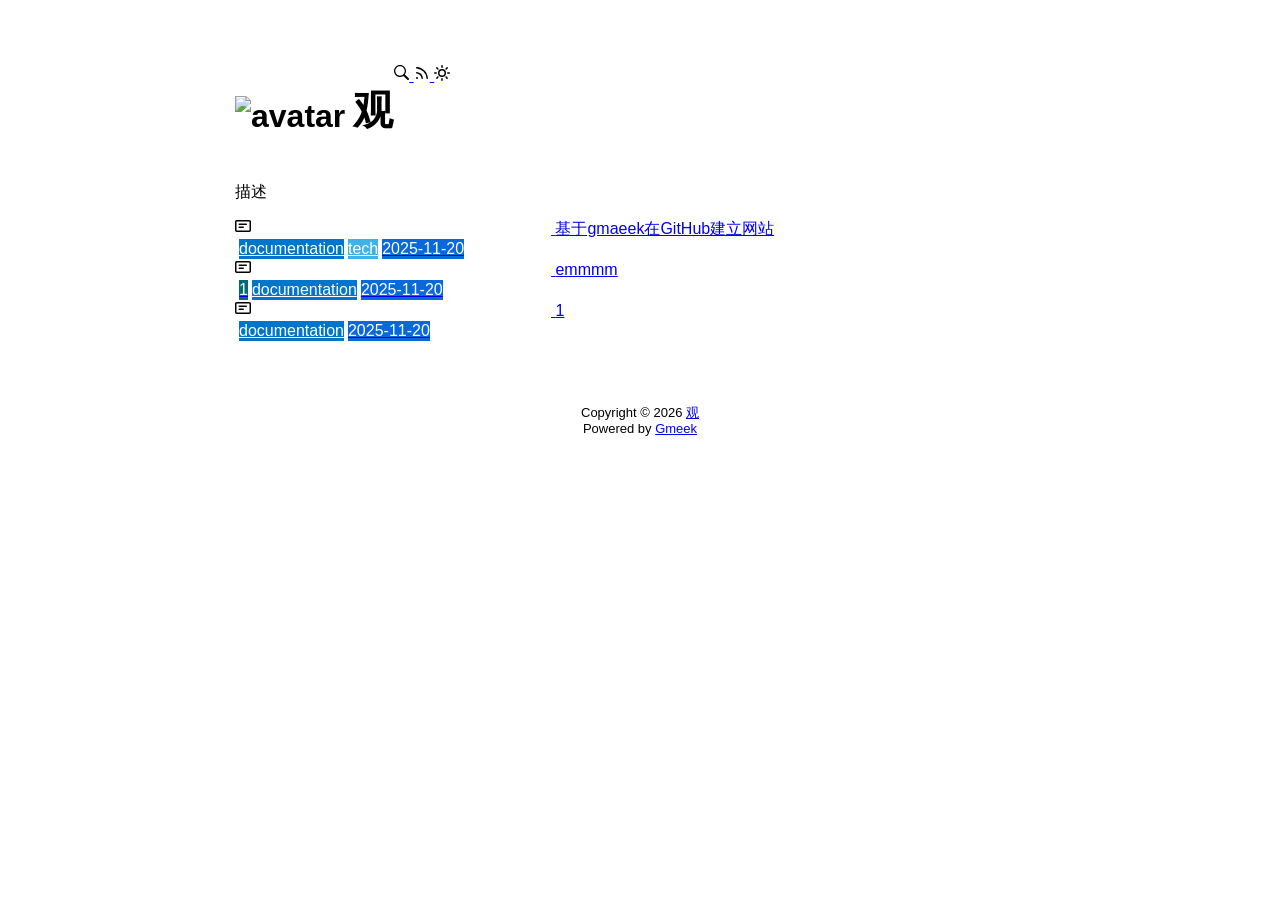
==== docs/index.html @ d3e8a4a8 "Update title tag and CSS class names in index.html" ====
<!DOCTYPE html>
<html data-color-mode="light" data-dark-theme="dark" data-light-theme="light" lang="zh-CN">
<head>
    <meta content="text/html; charset=utf-8" http-equiv="content-type" />
    <meta name="viewport" content="width=device-width,initial-scale=1.0">
    <meta http-equiv="X-UA-Compatible" content="IE=edge">
    <link href='https://mirrors.sustech.edu.cn/cdnjs/ajax/libs/Primer/21.0.7/primer.css' rel='stylesheet' />
    
    <link rel="icon" href="https://github.githubassets.com/favicons/favicon.svg"><script>
        let theme = localStorage.getItem("meek_theme") || "light";
        document.documentElement.setAttribute("data-color-mode", theme);
    </script>
<meta name="description" content="描述">
<meta property="og:title" content="观">
<meta property="og:description" content="描述">
<meta property="og:type" content="blog">
<meta property="og:url" content="https://mouugw.github.io">
<meta property="og:image" content="https://github.githubassets.com/favicons/favicon.svg">
<title>观:</title>

</head>
<style>
body{box-sizing: border-box;min-width: 200px;max-width: 900px;margin: 20px auto;padding: 45px;font-size: 16px;font-family: sans-serif;line-height: 1.25;}
#header{display:flex;padding-bottom:8px;border-bottom: 1px solid var(--borderColor-muted, var(--color-border-muted));margin-bottom: 16px;}
#footer {margin-top:64px; text-align: center;font-size: small;}

</style>

<style>
。avatar {transition: 0.8s;width:64px;height:64px;object-fit: cover;}
。avatar:hover{transform: scale(1.15) rotate(360deg);}
#header h1 a{color:inherit;text-decoration:none;vertical-align: bottom;font-size:40px;font-family:Monaco;margin-left:8px;}
。title-right{display:flex;margin:auto 0 0 auto;}
。title-right button{margin-right:8px;padding:16px;}
。title-right .circle{padding: 14px 16px;}

.SideNav{min-width: 360px;}
.SideNav-icon{margin-right: 16px}
.SideNav-item .Label{color: #fff;margin-left:4px;}
.d-flex{min-width:0;}
.listTitle{overflow:hidden;white-space:nowrap;text-overflow: ellipsis;max-width: 100%;}
.listLabels{white-space:nowrap;display:flex;}
.listLabels object{max-height:16px;max-width:24px;}

@media (max-width: 600px) {
    body {padding: 8px;}
    .avatar {width:40px;height:40px;}
    .blogTitle{display:none;}
    #buttonRSS{display:none;}
    .LabelTime{display:none;}
}
</style>



<body>
    <div id="header">
<h1>
    <img src="https://github.githubassets.com/favicons/favicon.svg" class="avatar circle" id="avatarImg" alt="avatar"><a class="blogTitle">观</a></h1>
<div class="title-right">
    <a href="https://mouugw.github.io/tag.html" id="buttonSearch" class="btn btn-invisible circle" title="搜索">
        <svg class="octicon" width="16" height="16" >
            <path id="pathSearch" fill-rule="evenodd"></path>
        </svg>
    </a>
    
    
    <a href="https://mouugw.github.io/rss.xml" target="_blank" id="buttonRSS" class="btn btn-invisible circle" title="RSS">
        <svg class="octicon" width="16" height="16" >
            <path id="pathRSS" fill-rule="evenodd"></path>
        </svg>
    </a>
    <a class="btn btn-invisible circle" onclick="modeSwitch()" title="切换主题">
        <svg class="octicon" width="16" height="16" >
            <path id="themeSwitch" fill-rule="evenodd"></path>
        </svg>
    </a>
</div>
</div>
    <div id="content">
<div style="margin-bottom: 16px;">描述</div>
<nav class="SideNav border">
<a class="SideNav-item d-flex flex-items-center flex-justify-between" href="post/ji-yu-gmaeek-zai-GitHub-jian-li-wang-zhan.html">
    <div class="d-flex flex-items-center">
        <svg class="SideNav-icon octicon" style="witdh:16px;height:16px"><path class="svgTop0" d=""></path>
        </svg>
        <span class="listTitle">基于gmaeek在GitHub建立网站</span>
    </div>
    <div class="listLabels">
        
        <span class="Label LabelName" style="background-color:#0075ca"><object><a style="color:#fff" href="tag.html#documentation">documentation</a></object></span><span class="Label LabelName" style="background-color:#3fb3e5"><object><a style="color:#fff" href="tag.html#tech">tech</a></object></span>
        <span class="Label LabelTime" style="background-color:#0969da">2025-11-20</span>
    </div>
</a><a class="SideNav-item d-flex flex-items-center flex-justify-between" href="post/emmmm.html">
    <div class="d-flex flex-items-center">
        <svg class="SideNav-icon octicon" style="witdh:16px;height:16px"><path class="svgTop0" d=""></path>
        </svg>
        <span class="listTitle">emmmm</span>
    </div>
    <div class="listLabels">
        <span class="Label" style="background-color:#006b75">1</span>
        <span class="Label LabelName" style="background-color:#0075ca"><object><a style="color:#fff" href="tag.html#documentation">documentation</a></object></span>
        <span class="Label LabelTime" style="background-color:#0969da">2025-11-20</span>
    </div>
</a><a class="SideNav-item d-flex flex-items-center flex-justify-between" href="post/1.html">
    <div class="d-flex flex-items-center">
        <svg class="SideNav-icon octicon" style="witdh:16px;height:16px"><path class="svgTop0" d=""></path>
        </svg>
        <span class="listTitle">1</span>
    </div>
    <div class="listLabels">
        
        <span class="Label LabelName" style="background-color:#0075ca"><object><a style="color:#fff" href="tag.html#documentation">documentation</a></object></span>
        <span class="Label LabelTime" style="background-color:#0969da">2025-11-20</span>
    </div>
</a>
</nav>
</div>
    <div id="footer"><div id="footer1">Copyright © <span id="copyrightYear"></span> <a href="https://mouugw.github.io">观</a></div>
<div id="footer2">
    <span id="runday"></span><span>Powered by <a href="https://meekdai.com/Gmeek.html" target="_blank">Gmeek</a></span>
</div>

<script>
var now=new Date();
document.getElementById("copyrightYear").innerHTML=now.getFullYear();

if(""!=""){
    var startSite=new Date("");
    var diff=now.getTime()-startSite.getTime();
    var diffDay=Math.floor(diff/(1000*60*60*24));
    document.getElementById("runday").innerHTML="网站运行"+diffDay+"天"+" • ";
}
</script></div>
</body>
<script>
var IconList={'sun': 'M8 10.5a2.5 2.5 0 100-5 2.5 2.5 0 000 5zM8 12a4 4 0 100-8 4 4 0 000 8zM8 0a.75.75 0 01.75.75v1.5a.75.75 0 01-1.5 0V.75A.75.75 0 018 0zm0 13a.75.75 0 01.75.75v1.5a.75.75 0 01-1.5 0v-1.5A.75.75 0 018 13zM2.343 2.343a.75.75 0 011.061 0l1.06 1.061a.75.75 0 01-1.06 1.06l-1.06-1.06a.75.75 0 010-1.06zm9.193 9.193a.75.75 0 011.06 0l1.061 1.06a.75.75 0 01-1.06 1.061l-1.061-1.06a.75.75 0 010-1.061zM16 8a.75.75 0 01-.75.75h-1.5a.75.75 0 010-1.5h1.5A.75.75 0 0116 8zM3 8a.75.75 0 01-.75.75H.75a.75.75 0 010-1.5h1.5A.75.75 0 013 8zm10.657-5.657a.75.75 0 010 1.061l-1.061 1.06a.75.75 0 11-1.06-1.06l1.06-1.06a.75.75 0 011.06 0zm-9.193 9.193a.75.75 0 010 1.06l-1.06 1.061a.75.75 0 11-1.061-1.06l1.06-1.061a.75.75 0 011.061 0z', 'moon': 'M9.598 1.591a.75.75 0 01.785-.175 7 7 0 11-8.967 8.967.75.75 0 01.961-.96 5.5 5.5 0 007.046-7.046.75.75 0 01.175-.786zm1.616 1.945a7 7 0 01-7.678 7.678 5.5 5.5 0 107.678-7.678z', 'sync': 'M1.705 8.005a.75.75 0 0 1 .834.656 5.5 5.5 0 0 0 9.592 2.97l-1.204-1.204a.25.25 0 0 1 .177-.427h3.646a.25.25 0 0 1 .25.25v3.646a.25.25 0 0 1-.427.177l-1.38-1.38A7.002 7.002 0 0 1 1.05 8.84a.75.75 0 0 1 .656-.834ZM8 2.5a5.487 5.487 0 0 0-4.131 1.869l1.204 1.204A.25.25 0 0 1 4.896 6H1.25A.25.25 0 0 1 1 5.75V2.104a.25.25 0 0 1 .427-.177l1.38 1.38A7.002 7.002 0 0 1 14.95 7.16a.75.75 0 0 1-1.49.178A5.5 5.5 0 0 0 8 2.5Z', 'search': 'M15.7 13.3l-3.81-3.83A5.93 5.93 0 0 0 13 6c0-3.31-2.69-6-6-6S1 2.69 1 6s2.69 6 6 6c1.3 0 2.48-.41 3.47-1.11l3.83 3.81c.19.2.45.3.7.3.25 0 .52-.09.7-.3a.996.996 0 0 0 0-1.41v.01zM7 10.7c-2.59 0-4.7-2.11-4.7-4.7 0-2.59 2.11-4.7 4.7-4.7 2.59 0 4.7 2.11 4.7 4.7 0 2.59-2.11 4.7-4.7 4.7z', 'rss': 'M2.002 2.725a.75.75 0 0 1 .797-.699C8.79 2.42 13.58 7.21 13.974 13.201a.75.75 0 0 1-1.497.098 10.502 10.502 0 0 0-9.776-9.776.747.747 0 0 1-.7-.798ZM2.84 7.05h-.002a7.002 7.002 0 0 1 6.113 6.111.75.75 0 0 1-1.49.178 5.503 5.503 0 0 0-4.8-4.8.75.75 0 0 1 .179-1.489ZM2 13a1 1 0 1 1 2 0 1 1 0 0 1-2 0Z', 'upload': 'M2.75 14A1.75 1.75 0 0 1 1 12.25v-2.5a.75.75 0 0 1 1.5 0v2.5c0 .138.112.25.25.25h10.5a.25.25 0 0 0 .25-.25v-2.5a.75.75 0 0 1 1.5 0v2.5A1.75 1.75 0 0 1 13.25 14Z M11.78 4.72a.749.749 0 1 1-1.06 1.06L8.75 3.811V9.5a.75.75 0 0 1-1.5 0V3.811L5.28 5.78a.749.749 0 1 1-1.06-1.06l3.25-3.25a.749.749 0 0 1 1.06 0l3.25 3.25Z', 'post': 'M0 3.75C0 2.784.784 2 1.75 2h12.5c.966 0 1.75.784 1.75 1.75v8.5A1.75 1.75 0 0 1 14.25 14H1.75A1.75 1.75 0 0 1 0 12.25Zm1.75-.25a.25.25 0 0 0-.25.25v8.5c0 .138.112.25.25.25h12.5a.25.25 0 0 0 .25-.25v-8.5a.25.25 0 0 0-.25-.25ZM3.5 6.25a.75.75 0 0 1 .75-.75h7a.75.75 0 0 1 0 1.5h-7a.75.75 0 0 1-.75-.75Zm.75 2.25h4a.75.75 0 0 1 0 1.5h-4a.75.75 0 0 1 0-1.5Z'};
var utterancesLoad=0;

let themeSettings={
    "dark": ["dark","moon","#00f0ff","dark-blue"],
    "light": ["light","sun","#ff5000","github-light"],
    "auto": ["auto","sync","","preferred-color-scheme"]
};
function changeTheme(mode, icon, color, utheme){
    document.documentElement.setAttribute("data-color-mode",mode);
    document.getElementById("themeSwitch").setAttribute("d",value=IconList[icon]);
    document.getElementById("themeSwitch").parentNode.style.color=color;
    if(utterancesLoad==1){utterancesTheme(utheme);}
}
function modeSwitch(){
    let currentMode=document.documentElement.getAttribute('data-color-mode');
    let newMode = currentMode === "light" ? "dark" : currentMode === "dark" ? "auto" : "light";
    localStorage.setItem("meek_theme", newMode);
    if(themeSettings[newMode]){
        changeTheme(...themeSettings[newMode]);
    }
}
function utterancesTheme(theme){
    const message={type:'set-theme',theme: theme};
    const iframe=document.getElementsByClassName('utterances-frame')[0];
    iframe.contentWindow.postMessage(message,'https://utteranc.es');
}
if(themeSettings[theme]){changeTheme(...themeSettings[theme]);}
console.log("\n %c Gmeek last https://github.com/Meekdai/Gmeek \n","padding:5px 0;background:#02d81d;color:#fff");
</script>

<script>
document.getElementById("pathSearch").setAttribute("d",IconList["search"]);
document.getElementById("pathRSS").setAttribute("d",IconList["rss"]);
iconTOP=document.getElementsByClassName("svgTop1");
iconPost=document.getElementsByClassName("svgTop0");
for(var i=0;i<iconTOP.length;i++){
    iconTOP[i].setAttribute("d",IconList["upload"]);
    iconTOP[i].parentNode.style.color="red";
}
for(var i=0;i<iconPost.length;i++){
    iconPost[i].setAttribute("d",IconList["post"]);
}




</script>


</html>
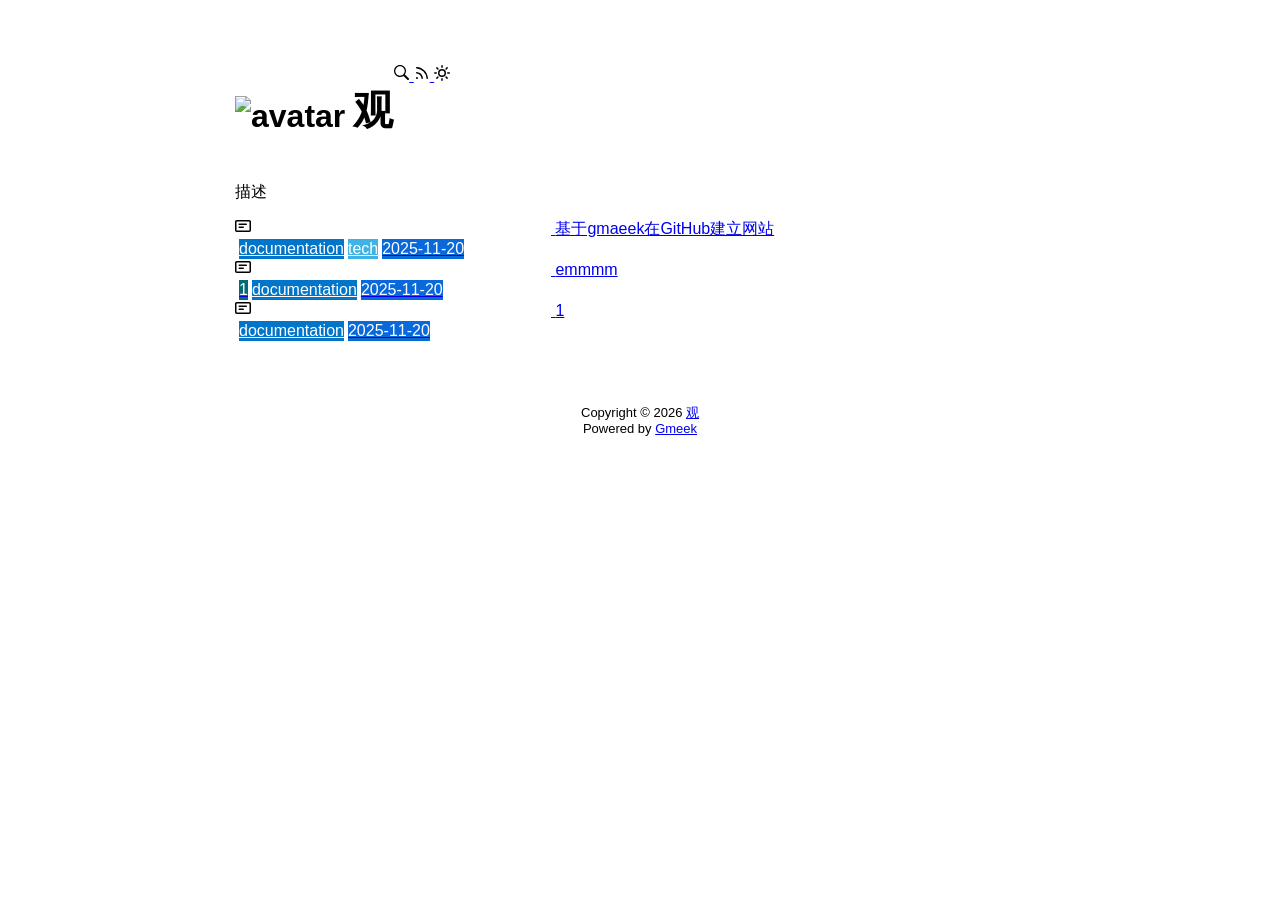
==== commit 44e63b66: "Fix CSS selector for title-right circle class" ====
--- a/docs/index.html
+++ b/docs/index.html
@@ -32,7 +32,7 @@
 #header h1 a{color:inherit;text-decoration:none;vertical-align: bottom;font-size:40px;font-family:Monaco;margin-left:8px;}
 。title-right{display:flex;margin:auto 0 0 auto;}
 。title-right button{margin-right:8px;padding:16px;}
-。title-right .circle{padding: 14px 16px;}
+。title-right 。circle{padding: 14px 16px;}
 
 .SideNav{min-width: 360px;}
 .SideNav-icon{margin-right: 16px}
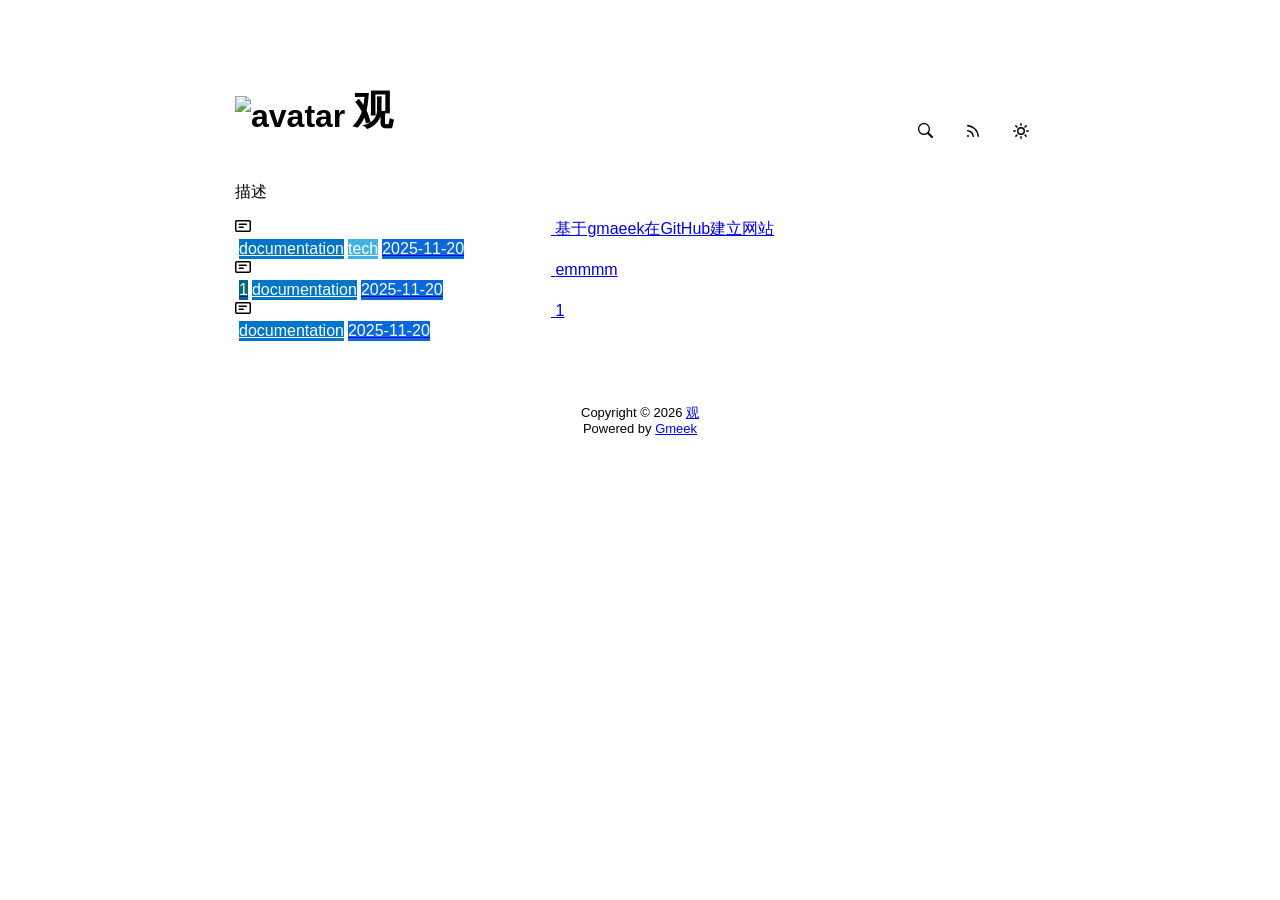
==== commit d4ba783c: "🎉auto update by Gmeek action" ====
--- a/docs/index.html
+++ b/docs/index.html
@@ -16,7 +16,7 @@
 <meta property="og:type" content="blog">
 <meta property="og:url" content="https://mouugw.github.io">
 <meta property="og:image" content="https://github.githubassets.com/favicons/favicon.svg">
-<title>观:</title>
+<title>观</title>
 
 </head>
 <style>
@@ -27,12 +27,12 @@
 </style>
 
 <style>
-。avatar {transition: 0.8s;width:64px;height:64px;object-fit: cover;}
-。avatar:hover{transform: scale(1.15) rotate(360deg);}
+.avatar {transition: 0.8s;width:64px;height:64px;object-fit: cover;}
+.avatar:hover{transform: scale(1.15) rotate(360deg);}
 #header h1 a{color:inherit;text-decoration:none;vertical-align: bottom;font-size:40px;font-family:Monaco;margin-left:8px;}
-。title-right{display:flex;margin:auto 0 0 auto;}
-。title-right button{margin-right:8px;padding:16px;}
-。title-right 。circle{padding: 14px 16px;}
+.title-right{display:flex;margin:auto 0 0 auto;}
+.title-right button{margin-right:8px;padding:16px;}
+.title-right .circle{padding: 14px 16px;}
 
 .SideNav{min-width: 360px;}
 .SideNav-icon{margin-right: 16px}
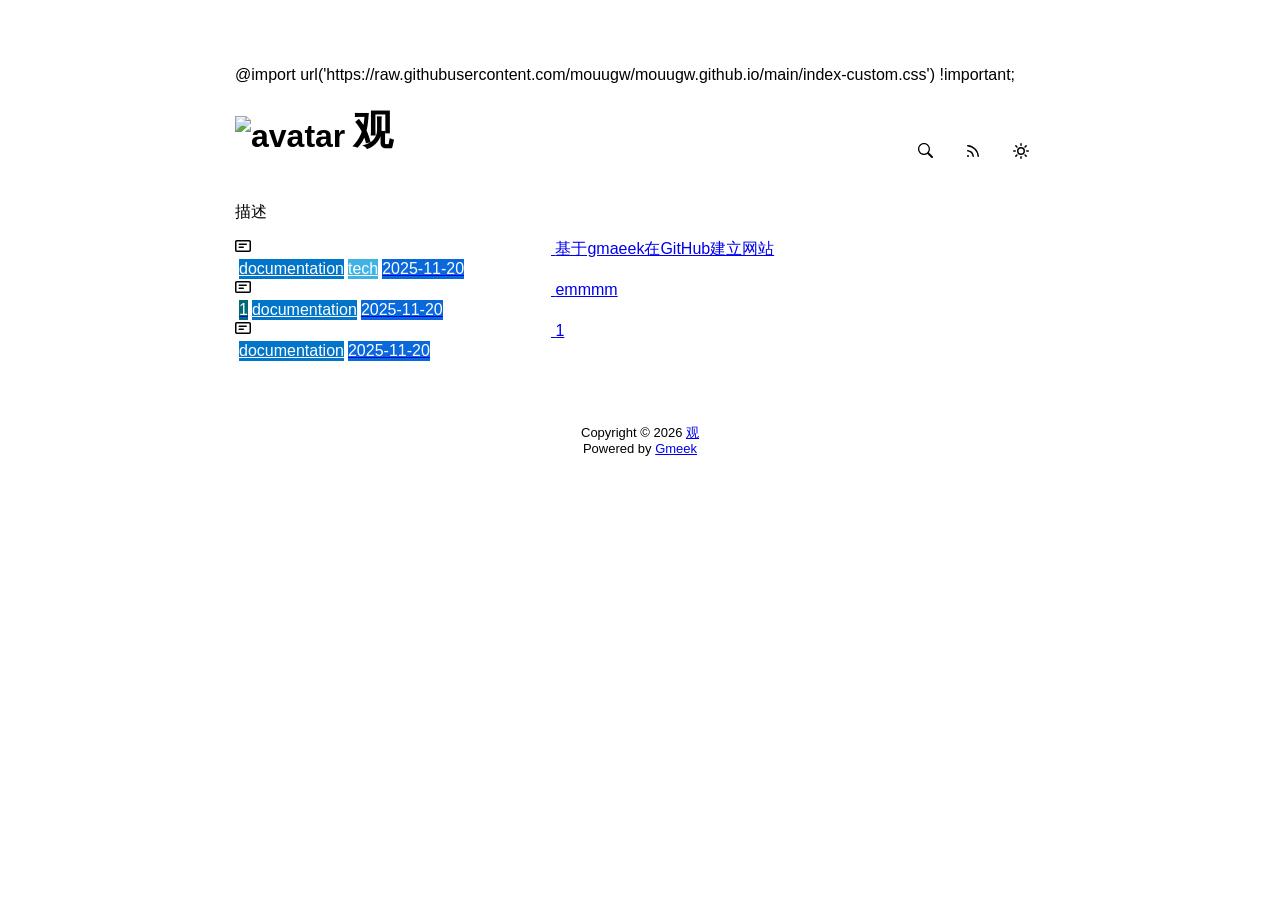
==== commit 4f6c3d87: "🎉auto update by Gmeek action" ====
--- a/docs/index.html
+++ b/docs/index.html
@@ -50,7 +50,7 @@
     .LabelTime{display:none;}
 }
 </style>
-
+@import url('https://raw.githubusercontent.com/mouugw/mouugw.github.io/main/index-custom.css') !important;
 
 
 <body>
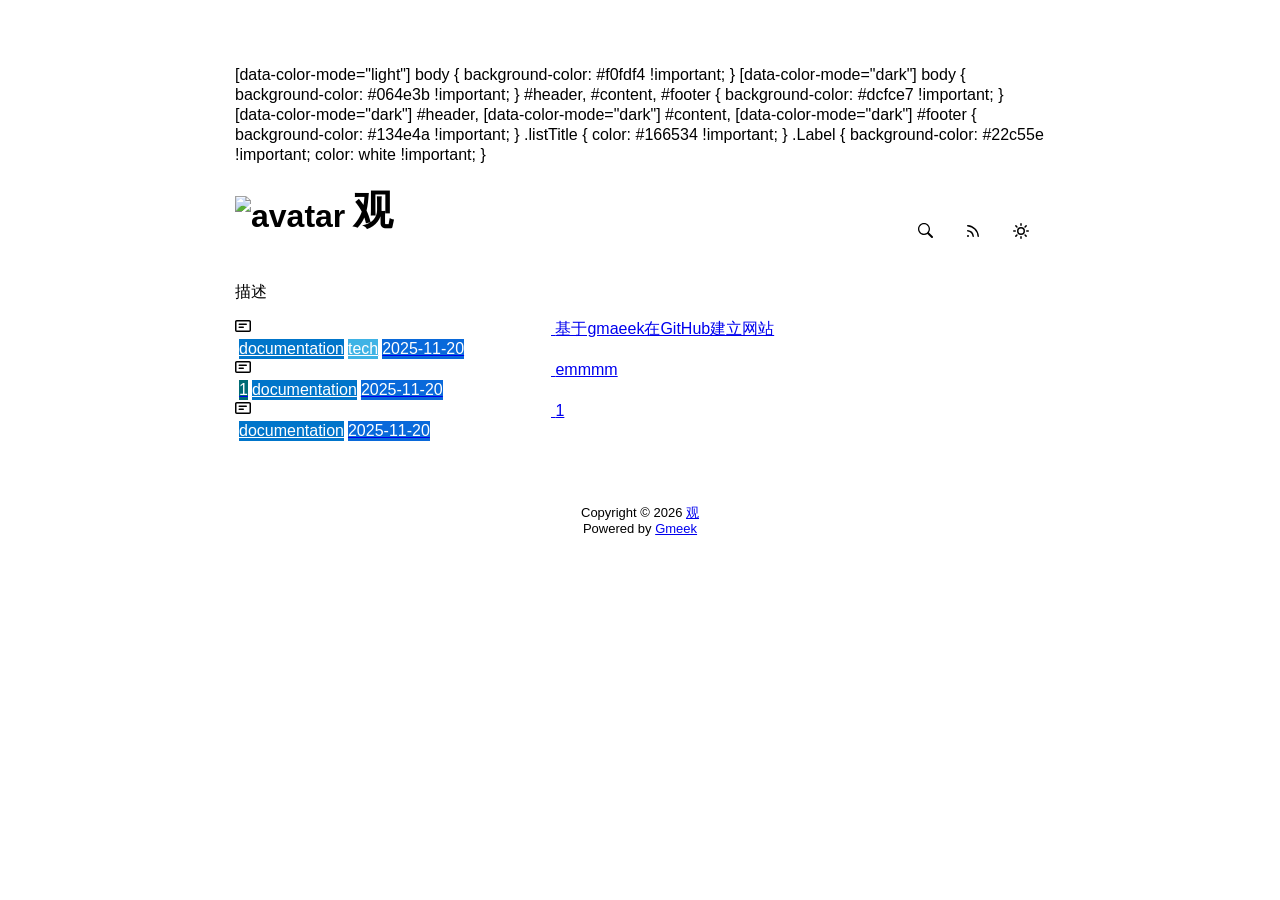
==== commit c3531ac3: "🎉auto update by Gmeek action" ====
--- a/docs/index.html
+++ b/docs/index.html
@@ -50,7 +50,7 @@
     .LabelTime{display:none;}
 }
 </style>
-@import url('https://raw.githubusercontent.com/mouugw/mouugw.github.io/main/index-custom.css') !important;
+[data-color-mode="light"] body { background-color: #f0fdf4 !important; } [data-color-mode="dark"] body { background-color: #064e3b !important; } #header, #content, #footer { background-color: #dcfce7 !important; } [data-color-mode="dark"] #header, [data-color-mode="dark"] #content, [data-color-mode="dark"] #footer { background-color: #134e4a !important; } .listTitle { color: #166534 !important; } .Label { background-color: #22c55e !important; color: white !important; }
 
 
 <body>
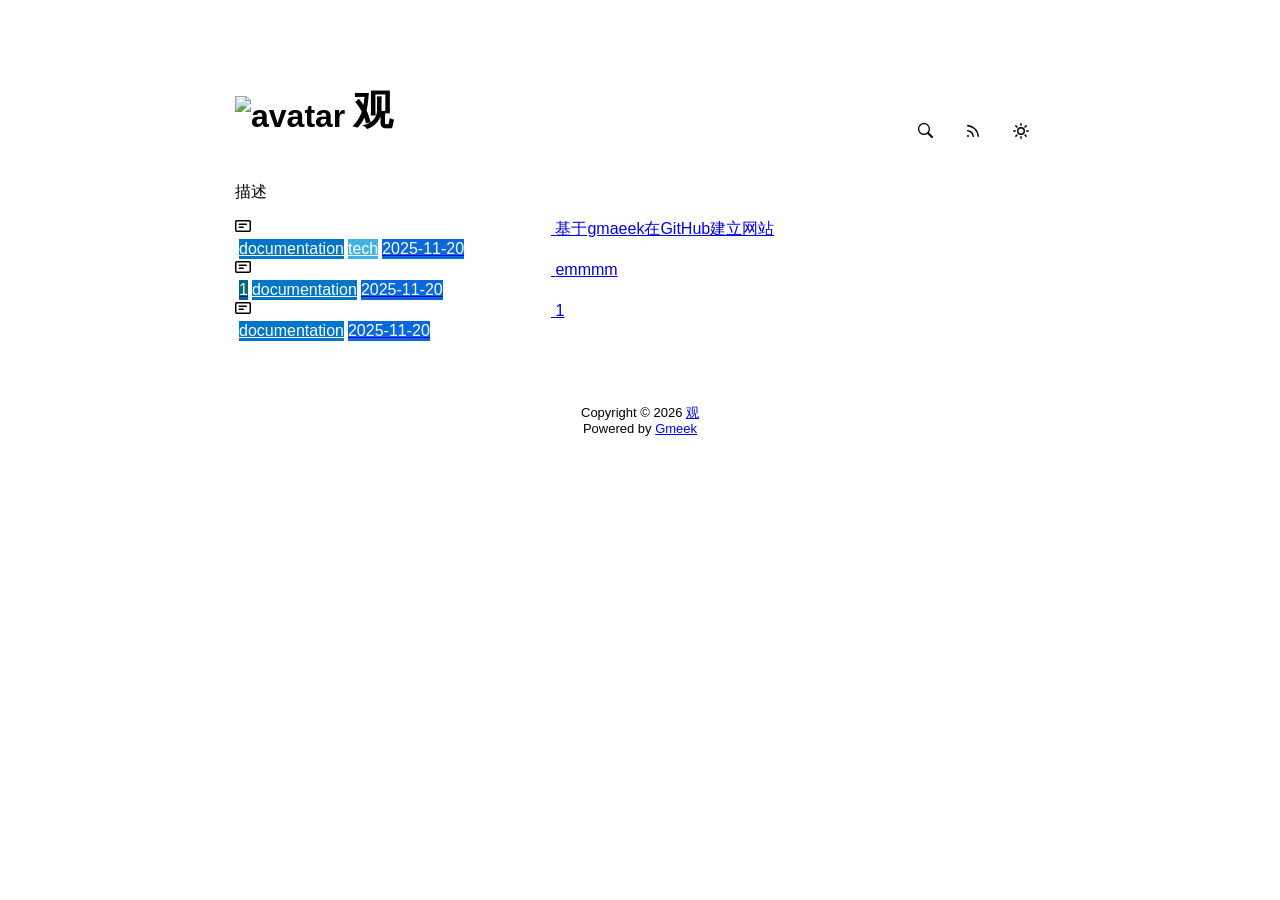
==== commit d0451031: "🎉auto update by Gmeek action" ====
--- a/docs/index.html
+++ b/docs/index.html
@@ -50,7 +50,7 @@
     .LabelTime{display:none;}
 }
 </style>
-[data-color-mode="light"] body { background-color: #f0fdf4 !important; } [data-color-mode="dark"] body { background-color: #064e3b !important; } #header, #content, #footer { background-color: #dcfce7 !important; } [data-color-mode="dark"] #header, [data-color-mode="dark"] #content, [data-color-mode="dark"] #footer { background-color: #134e4a !important; } .listTitle { color: #166534 !important; } .Label { background-color: #22c55e !important; color: white !important; }
+
 
 
 <body>
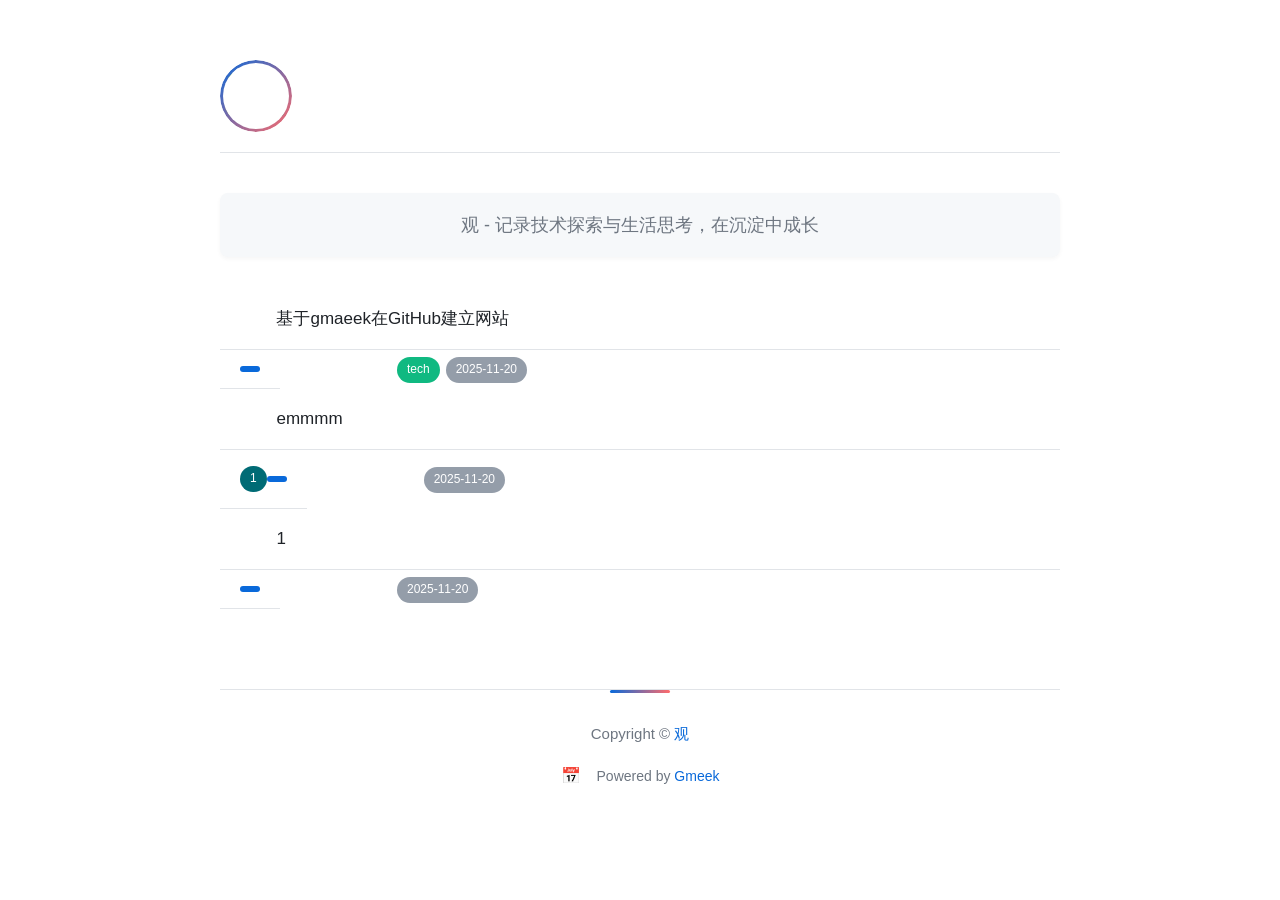
==== commit 450358fc: "Update index.html" ====
--- a/docs/index.html
+++ b/docs/index.html
@@ -5,183 +5,721 @@
     <meta name="viewport" content="width=device-width,initial-scale=1.0">
     <meta http-equiv="X-UA-Compatible" content="IE=edge">
     <link href='https://mirrors.sustech.edu.cn/cdnjs/ajax/libs/Primer/21.0.7/primer.css' rel='stylesheet' />
+    <link rel="icon" href="https://github.githubassets.com/favicons/favicon.svg">
     
-    <link rel="icon" href="https://github.githubassets.com/favicons/favicon.svg"><script>
-        let theme = localStorage.getItem("meek_theme") || "light";
-        document.documentElement.setAttribute("data-color-mode", theme);
-    </script>
-<meta name="description" content="描述">
-<meta property="og:title" content="观">
-<meta property="og:description" content="描述">
-<meta property="og:type" content="blog">
-<meta property="og:url" content="https://mouugw.github.io">
-<meta property="og:image" content="https://github.githubassets.com/favicons/favicon.svg">
-<title>观</title>
-
+    <meta name="description" content="观 - 记录技术与生活的思考">
+    <meta property="og:title" content="观">
+    <meta property="og:description" content="观 - 记录技术与生活的思考">
+    <meta property="og:type" content="blog">
+    <meta property="og:url" content="https://mouugw.github.io">
+    <meta property="og:image" content="https://github.githubassets.com/favicons/favicon.svg">
+    <title>观</title>
+
+    <style>
+        /* 基础色彩变量（适配深浅主题） */
+        :root {
+            --primary: #0969da; /* 主色：GitHub蓝 */
+            --primary-light: #1976d2;
+            --primary-dark: #05386b;
+            --secondary: #6e7681; /* 辅助色：灰色 */
+            --accent: #ff6b6b; /* 强调色：浅红（用于RSS、高亮） */
+            --success: #10b981; /* 成功色：绿色 */
+            --warning: #f59e0b; /* 警告色：橙色 */
+            --bg-primary: #ffffff; /* 浅色背景 */
+            --bg-secondary: #f6f8fa; /* 浅色次要背景 */
+            --bg-tertiary: #f0f2f5; /* 浅色三级背景 */
+            --text-primary: #1f2328; /* 主要文本 */
+            --text-secondary: #6e7681; /* 次要文本 */
+            --text-tertiary: #949da9; /* tertiary文本 */
+            --border-primary: #e1e4e8; /* 主要边框 */
+            --border-secondary: #d1d5da; /* 次要边框 */
+            --shadow-sm: 0 2px 4px rgba(0, 0, 0, 0.04);
+            --shadow: 0 4px 8px rgba(0， 0， 0， 0.06);
+            --shadow-md: 0 6px 12px rgba(0, 0, 0, 0.08);
+            --radius-sm: 4px;
+            --radius: 8px;
+            --radius-lg: 12px;
+            --transition-fast: 0.2s ease;
+            --transition: 0.3s cubic-bezier(0.22, 1, 0.36, 1);
+        }
+
+        /* 深色主题变量覆盖 */
+        [data-color-mode="dark"] {
+            --bg-primary: #0d1117;
+            --bg-secondary: #161b22;
+            --bg-tertiary: #21262d;
+            --text-primary: #f0f0f0;
+            --text-secondary: #c9d1d9;
+            --text-tertiary: #8b949e;
+            --border-primary: #30363d;
+            --border-secondary: #2a2f36;
+            --shadow-sm: 0 2px 4px rgba(0, 0, 0, 0.2);
+            --shadow: 0 4px 8px rgba(0, 0, 0, 0.25);
+            --shadow-md: 0 6px 12px rgba(0, 0, 0, 0.3);
+        }
+
+        /* 全局重置与基础样式 */
+        * {
+            margin: 0;
+            padding: 0;
+            box-sizing: border-box;
+        }
+
+        body {
+            min-width: 200px;
+            max-width: 900px;
+            margin: 30px auto;
+            padding: 30px;
+            font-size: 16px;
+            font-family: -apple-system， BlinkMacSystemFont, "Segoe UI", Roboto, Oxygen, Ubuntu, Cantarell, "Open Sans", "Helvetica Neue", sans-serif;
+            line-height: 1.65;
+            color: var(--text-primary);
+            background-color: var(--bg-primary);
+            transition: background-color var(--transition), color var(--transition);
+            opacity: 0;
+            animation: fade-in 0.6s ease forwards;
+        }
+
+        /* 页面渐入效果 */
+        @keyframes fade-in {
+            from { opacity: 0; transform: translateY(10px); }
+            to { opacity: 1; transform: translateY(0); }
+        }
+
+        /* 链接样式统一 */
+        a {
+            color: var(--primary);
+            text-decoration: none;
+            transition: color var(--transition), transform var(--transition);
+        }
+        a:hover {
+            color: var(--primary-dark);
+            transform: translateY(-1px);
+        }
+
+        /* 按钮样式优化 */
+        .btn {
+            transition: all var(--transition);
+        }
+        .btn-invisible {
+            color: var(--text-secondary);
+            background-color: transparent;
+            border: none;
+        }
+        .btn-invisible:hover {
+            color: var(--primary);
+            background-color: var(--bg-secondary);
+            transform: translateY(-1px);
+        }
+        .circle {
+            border-radius: 50% !important;
+        }
+
+        /* 头部样式 */
+        #header {
+            display: flex;
+            align-items: center;
+            padding-bottom: 20px;
+            margin-bottom: 40px;
+            border-bottom: 1px solid var(--border-primary);
+            position: relative;
+        }
+
+        /* 头像美化（增加渐变边框） */
+        .avatar {
+            width: 72px;
+            height: 72px;
+            object-fit: cover;
+            border-radius: 50%;
+            border: 3px solid transparent;
+            background: linear-gradient(135deg, var(--primary), var(--accent)) border-box;
+            -webkit-mask: linear-gradient(#fff 0 0) padding-box, linear-gradient(#fff 0 0);
+            -webkit-mask-composite: xor;
+            mask-composite: exclude;
+            box-shadow: var(--shadow);
+            transition: all 0.6s cubic-bezier(0.22, 1, 0.36, 1);
+        }
+        .avatar:hover {
+            transform: scale(1.08) rotate(360deg);
+            box-shadow: var(--shadow-md);
+        }
+
+        /* 标题样式 */
+        #header h1 {
+            display: flex;
+            align-items: center;
+        }
+        #header h1 a {
+            font-size: 42px;
+            font-family: "Monaco", "Menlo", monospace;
+            margin-left: 16px;
+            font-weight: 700;
+            color: var(--text-primary);
+            background: linear-gradient(90deg， var(--primary)， var(--accent));
+            -webkit-background-clip: text;
+            background-clip: text;
+            -webkit-text-fill-color: transparent;
+        }
+
+        /* 头部右侧按钮组 */
+        。title-right {
+            display: flex;
+            margin-left: auto;
+            gap: 8px;
+        }
+        。title-right button,
+        。title-right a {
+            display: flex;
+            align-items: center;
+            justify-content: center;
+            width: 44px;
+            height: 44px;
+            padding: 0;
+        }
+        。title-right svg {
+            transition: fill var(--transition), transform var(--transition);
+        }
+        #buttonSearch svg {
+            fill: var(--text-secondary);
+        }
+        #buttonSearch:hover svg {
+            fill: var(--primary);
+            transform: scale(1.1);
+        }
+        #buttonRSS svg {
+            fill: var(--accent);
+        }
+        #buttonRSS:hover svg {
+            fill: #ff4757;
+            transform: scale(1.1);
+        }
+        #themeSwitch {
+            fill: var(--text-secondary);
+        }
+        。theme-switch-btn:hover #themeSwitch {
+            fill: var(--primary);
+            transform: scale(1.1);
+        }
+
+        /* 内容区样式 */
+        /* 博客描述文本 */
+        #content > div:first-child {
+            font-size: 18px;
+            color: var(--text-secondary);
+            margin-bottom: 32px;
+            line-height: 1.8;
+            text-align: center;
+            padding: 16px;
+            background-color: var(--bg-secondary);
+            border-radius: var(--radius);
+            box-shadow: var(--shadow-sm);
+        }
+
+        /* 文章列表容器 */
+        。SideNav {
+            min-width: auto;
+            border: 1px solid var(--border-primary);
+            border-radius: var(--radius-lg);
+            overflow: hidden;
+            box-shadow: var(--shadow-sm);
+            transition: box-shadow var(--transition);
+        }
+        .SideNav:hover {
+            box-shadow: var(--shadow);
+        }
+
+        /* 文章列表项 */
+        .SideNav-item {
+            display: flex;
+            align-items: center;
+            justify-content: space-between;
+            padding: 16px 20px;
+            border-bottom: 1px solid var(--border-primary);
+            transition: all var(--transition);
+        }
+        .SideNav-item:last-child {
+            border-bottom: none;
+        }
+        .SideNav-item:hover {
+            background-color: var(--bg-secondary);
+            transform: translateX(0);
+            padding-left: 24px; /* hover时左移padding，模拟位移效果 */
+        }
+        .SideNav-item:hover .SideNav-icon {
+            color: var(--primary);
+            transform: scale(1.2);
+        }
+
+        /* 文章图标 */
+        .SideNav-icon {
+            margin-right: 16px;
+            color: var(--text-tertiary);
+            transition: all var(--transition);
+        }
+        .SideNav-icon octicon {
+            width: 20px;
+            height: 20px;
+        }
+
+        /* 文章标题 */
+        .listTitle {
+            font-size: 17px;
+            font-weight: 500;
+            color: var(--text-primary);
+            overflow: hidden;
+            white-space: nowrap;
+            text-overflow: ellipsis;
+            max-width: 100%;
+            position: relative;
+        }
+        .listTitle:hover {
+            color: var(--primary);
+        }
+        /* 长标题hover提示 */
+        .listTitle:hover::after {
+            content: attr(title);
+            position: absolute;
+            bottom: 100%;
+            left: 0;
+            background-color: var(--bg-tertiary);
+            border: 1px solid var(--border-secondary);
+            border-radius: var(--radius-sm);
+            padding: 6px 12px;
+            font-size: 13px;
+            white-space: normal;
+            width: 280px;
+            z-index: 10;
+            box-shadow: var(--shadow);
+            color: var(--text-primary);
+        }
+
+        /* 标签组样式 */
+        .listLabels {
+            display: flex;
+            flex-wrap: wrap;
+            gap: 6px;
+            align-items: center;
+        }
+        .Label {
+            padding: 3px 10px;
+            border-radius: 16px; /* 胶囊形标签 */
+            font-size: 12px;
+            font-weight: 500;
+            color: #fff;
+            transition: all var(--transition-fast);
+        }
+        .Label:hover {
+            transform: translateY(-2px);
+            box-shadow: var(--shadow-sm);
+        }
+        /* 标签颜色优化（按分类统一） */
+        .LabelName[data-tag="documentation"] {
+            background-color: var(--primary);
+        }
+        .LabelName[data-tag="tech"] {
+            background-color: var(--success);
+        }
+        .LabelName[data-tag="life"] { /* 生活类标签颜色 */
+            background-color: var(--warning);
+        }
+        .LabelTime {
+            background-color: var(--text-tertiary) !important;
+            color: var(--bg-primary) !important;
+        }
+        /* 标签内链接样式 */
+        .LabelName a {
+            color: #fff !important;
+            display: inline-block;
+        }
+        .LabelName a:hover {
+            color: #fff !important;
+            transform: none;
+            text-decoration: underline;
+        }
+
+        /* 页脚样式 */
+        #footer {
+            margin-top: 80px;
+            padding-top: 32px;
+            border-top: 1px solid var(--border-primary);
+            text-align: center;
+            font-size: 14px;
+            color: var(--text-secondary);
+            position: relative;
+        }
+        /* 页脚装饰线 */
+        #footer::before {
+            content: "";
+            position: absolute;
+            top: 0;
+            left: 50%;
+            transform: translateX(-50%);
+            width: 60px;
+            height: 3px;
+            background: linear-gradient(90deg, var(--primary), var(--accent));
+            border-radius: 3px;
+        }
+        #footer1 {
+            margin-bottom: 12px;
+            font-weight: 500;
+            font-size: 15px;
+        }
+        #footer2 {
+            display: flex;
+            align-items: center;
+            justify-content: center;
+            gap: 16px;
+            flex-wrap: wrap;
+            margin-top: 16px;
+        }
+        #runday {
+            display: flex;
+            align-items: center;
+            gap: 6px;
+        }
+        #runday::before {
+            content: "📅";
+            font-size: 16px;
+        }
+        #footer a {
+            color: var(--primary);
+            font-weight: 500;
+        }
+        #footer a:hover {
+            color: var(--primary-dark);
+            text-decoration: underline;
+            text-underline-offset: 2px;
+        }
+
+        /* 回到顶部按钮 */
+        #backToTop {
+            position: fixed;
+            bottom: 40px;
+            right: 40px;
+            width: 48px;
+            height: 48px;
+            border-radius: 50%;
+            background: linear-gradient(135deg, var(--primary), var(--primary-dark));
+            color: white;
+            border: none;
+            cursor: pointer;
+            box-shadow: var(--shadow);
+            transition: all var(--transition);
+            opacity: 0;
+            pointer-events: none;
+            display: flex;
+            align-items: center;
+            justify-content: center;
+            z-index: 999;
+        }
+        #backToTop:hover {
+            background: linear-gradient(135deg, var(--primary-light), var(--primary));
+            box-shadow: var(--shadow-md);
+            transform: translateY(-3px);
+        }
+        #backToTop svg {
+            width: 24px;
+            height: 24px;
+            transition: transform var(--transition);
+        }
+        #backToTop:hover svg {
+            transform: translateY(-2px);
+        }
+        /* 显示时的过渡 */
+        #backToTop.show {
+            opacity: 1;
+            pointer-events: auto;
+            transform: translateY(0);
+        }
+
+        /* 骨架屏动画 */
+        @keyframes skeleton-loading {
+            0% { background-position: 200% 0; }
+            100% { background-position: -200% 0; }
+        }
+
+        /* 响应式样式 - 平板 */
+        @media (max-width: 768px) {
+            body {
+                padding: 20px;
+                margin: 15px auto;
+            }
+
+            #header {
+                padding-bottom: 16px;
+                margin-bottom: 30px;
+            }
+
+            .avatar {
+                width: 60px;
+                height: 60px;
+            }
+
+            #header h1 a {
+                font-size: 32px;
+                margin-left: 12px;
+            }
+
+            .title-right {
+                gap: 4px;
+            }
+
+            .title-right button,
+            .title-right a {
+                width: 40px;
+                height: 40px;
+            }
+
+            #content > div:first-child {
+                font-size: 16px;
+                padding: 12px;
+                margin-bottom: 24px;
+            }
+
+            .SideNav-item {
+                padding: 14px 16px;
+                flex-direction: column;
+                align-items: flex-start;
+                gap: 8px;
+            }
+
+            .SideNav-item:hover {
+                padding-left: 18px;
+            }
+
+            .listLabels {
+                width: 100%;
+                justify-content: flex-start;
+            }
+
+            #footer {
+                margin-top: 60px;
+                padding-top: 24px;
+            }
+
+            #footer2 {
+                gap: 12px;
+            }
+
+            #backToTop {
+                width: 44px;
+                height: 44px;
+                bottom: 30px;
+                right: 30px;
+            }
+        }
+
+        /* 响应式样式 - 手机 */
+        @media (max-width: 480px) {
+            body {
+                padding: 16px;
+            }
+
+            #header h1 a {
+                font-size: 28px;
+            }
+
+            .SideNav-item {
+                padding: 12px 14px;
+            }
+
+            .listTitle {
+                font-size: 16px;
+            }
+
+            .Label {
+                padding: 2px 8px;
+                font-size: 11px;
+            }
+        }
+    </style>
 </head>
-<style>
-body{box-sizing: border-box;min-width: 200px;max-width: 900px;margin: 20px auto;padding: 45px;font-size: 16px;font-family: sans-serif;line-height: 1.25;}
-#header{display:flex;padding-bottom:8px;border-bottom: 1px solid var(--borderColor-muted, var(--color-border-muted));margin-bottom: 16px;}
-#footer {margin-top:64px; text-align: center;font-size: small;}
-
-</style>
-
-<style>
-.avatar {transition: 0.8s;width:64px;height:64px;object-fit: cover;}
-.avatar:hover{transform: scale(1.15) rotate(360deg);}
-#header h1 a{color:inherit;text-decoration:none;vertical-align: bottom;font-size:40px;font-family:Monaco;margin-left:8px;}
-.title-right{display:flex;margin:auto 0 0 auto;}
-.title-right button{margin-right:8px;padding:16px;}
-.title-right .circle{padding: 14px 16px;}
-
-.SideNav{min-width: 360px;}
-.SideNav-icon{margin-right: 16px}
-.SideNav-item .Label{color: #fff;margin-left:4px;}
-.d-flex{min-width:0;}
-.listTitle{overflow:hidden;white-space:nowrap;text-overflow: ellipsis;max-width: 100%;}
-.listLabels{white-space:nowrap;display:flex;}
-.listLabels object{max-height:16px;max-width:24px;}
-
-@media (max-width: 600px) {
-    body {padding: 8px;}
-    .avatar {width:40px;height:40px;}
-    .blogTitle{display:none;}
-    #buttonRSS{display:none;}
-    .LabelTime{display:none;}
-}
-</style>
-
-
 
 <body>
     <div id="header">
-<h1>
-    <img src="https://github.githubassets.com/favicons/favicon.svg" class="avatar circle" id="avatarImg" alt="avatar"><a class="blogTitle">观</a></h1>
-<div class="title-right">
-    <a href="https://mouugw.github.io/tag.html" id="buttonSearch" class="btn btn-invisible circle" title="搜索">
-        <svg class="octicon" width="16" height="16" >
-            <path id="pathSearch" fill-rule="evenodd"></path>
+        <h1>
+            <img src="https://github.githubassets.com/favicons/favicon.svg" class="avatar circle" id="avatarImg" alt="avatar">
+            <a class="blogTitle">观</a>
+        </h1>
+        <div class="title-right">
+            <a href="https://mouugw.github.io/tag.html" id="buttonSearch" class="btn btn-invisible circle" title="搜索">
+                <svg class="octicon" width="16" height="16" >
+                    <path id="pathSearch" fill-rule="evenodd"></path>
+                </svg>
+            </a>
+            
+            <a href="https://mouugw.github.io/rss.xml" target="_blank" id="buttonRSS" class="btn btn-invisible circle" title="RSS">
+                <svg class="octicon" width="16" height="16" >
+                    <path id="pathRSS" fill-rule="evenodd"></path>
+                </svg>
+            </a>
+            <a class="btn btn-invisible circle theme-switch-btn" onclick="modeSwitch()" title="切换主题">
+                <svg class="octicon" width="16" height="16" >
+                    <path id="themeSwitch" fill-rule="evenodd"></path>
+                </svg>
+            </a>
+        </div>
+    </div>
+
+    <div id="content">
+        <div>观 - 记录技术探索与生活思考，在沉淀中成长</div>
+        <nav class="SideNav border">
+            <a class="SideNav-item d-flex flex-items-center flex-justify-between" href="post/ji-yu-gmaeek-zai-GitHub-jian-li-wang-zhan.html">
+                <div class="d-flex flex-items-center">
+                    <svg class="SideNav-icon octicon" style="width:16px;height:16px">
+                        <path class="svgTop0" d=""></path>
+                    </svg>
+                    <span class="listTitle" title="基于gmaeek在GitHub建立网站">基于gmaeek在GitHub建立网站</span>
+                </div>
+                <div class="listLabels">
+                    <span class="Label LabelName" data-tag="documentation">
+                        <a style="color:#fff" href="tag.html#documentation">documentation</a>
+                    </span>
+                    <span class="Label LabelName" data-tag="tech">
+                        <a style="color:#fff" href="tag.html#tech">tech</a>
+                    </span>
+                    <span class="Label LabelTime">2025-11-20</span>
+                </div>
+            </a>
+            <a class="SideNav-item d-flex flex-items-center flex-justify-between" href="post/emmmm.html">
+                <div class="d-flex flex-items-center">
+                    <svg class="SideNav-icon octicon" style="width:16px;height:16px">
+                        <path class="svgTop0" d=""></path>
+                    </svg>
+                    <span class="listTitle" title="emmmm">emmmm</span>
+                </div>
+                <div class="listLabels">
+                    <span class="Label" style="background-color:#006b75">1</span>
+                    <span class="Label LabelName" data-tag="documentation">
+                        <a style="color:#fff" href="tag.html#documentation">documentation</a>
+                    </span>
+                    <span class="Label LabelTime">2025-11-20</span>
+                </div>
+            </a>
+            <a class="SideNav-item d-flex flex-items-center flex-justify-between" href="post/1.html">
+                <div class="d-flex flex-items-center">
+                    <svg class="SideNav-icon octicon" style="width:16px;height:16px">
+                        <path class="svgTop0" d=""></path>
+                    </svg>
+                    <span class="listTitle" title="1">1</span>
+                </div>
+                <div class="listLabels">
+                    <span class="Label LabelName" data-tag="documentation">
+                        <a style="color:#fff" href="tag.html#documentation">documentation</a>
+                    </span>
+                    <span class="Label LabelTime">2025-11-20</span>
+                </div>
+            </a>
+        </nav>
+    </div>
+
+    <div id="footer">
+        <div id="footer1">Copyright © <span id="copyrightYear"></span> <a href="https://mouugw.github.io">观</a></div>
+        <div id="footer2">
+            <span id="runday"></span>
+            <span>Powered by <a href="https://meekdai.com/Gmeek.html" target="_blank">Gmeek</a></span>
+        </div>
+    </div>
+
+    <!-- 回到顶部按钮 -->
+    <button id="backToTop">
+        <svg class="octicon" viewBox="0 0 16 16">
+            <path d="M7.707 14.707a1 1 0 0 1-1.414 0l-4-4a1 1 0 0 1 0-1.414l4-4a1 1 0 0 1 1.414 1.414L5.414 9H13a1 1 0 1 1 0 2H5.414l2.293 2.293a1 1 0 0 1 0 1.414z" />
         </svg>
-    </a>
-    
-    
-    <a href="https://mouugw.github.io/rss.xml" target="_blank" id="buttonRSS" class="btn btn-invisible circle" title="RSS">
-        <svg class="octicon" width="16" height="16" >
-            <path id="pathRSS" fill-rule="evenodd"></path>
-        </svg>
-    </a>
-    <a class="btn btn-invisible circle" onclick="modeSwitch()" title="切换主题">
-        <svg class="octicon" width="16" height="16" >
-            <path id="themeSwitch" fill-rule="evenodd"></path>
-        </svg>
-    </a>
-</div>
-</div>
-    <div id="content">
-<div style="margin-bottom: 16px;">描述</div>
-<nav class="SideNav border">
-<a class="SideNav-item d-flex flex-items-center flex-justify-between" href="post/ji-yu-gmaeek-zai-GitHub-jian-li-wang-zhan.html">
-    <div class="d-flex flex-items-center">
-        <svg class="SideNav-icon octicon" style="witdh:16px;height:16px"><path class="svgTop0" d=""></path>
-        </svg>
-        <span class="listTitle">基于gmaeek在GitHub建立网站</span>
-    </div>
-    <div class="listLabels">
-        
-        <span class="Label LabelName" style="background-color:#0075ca"><object><a style="color:#fff" href="tag.html#documentation">documentation</a></object></span><span class="Label LabelName" style="background-color:#3fb3e5"><object><a style="color:#fff" href="tag.html#tech">tech</a></object></span>
-        <span class="Label LabelTime" style="background-color:#0969da">2025-11-20</span>
-    </div>
-</a><a class="SideNav-item d-flex flex-items-center flex-justify-between" href="post/emmmm.html">
-    <div class="d-flex flex-items-center">
-        <svg class="SideNav-icon octicon" style="witdh:16px;height:16px"><path class="svgTop0" d=""></path>
-        </svg>
-        <span class="listTitle">emmmm</span>
-    </div>
-    <div class="listLabels">
-        <span class="Label" style="background-color:#006b75">1</span>
-        <span class="Label LabelName" style="background-color:#0075ca"><object><a style="color:#fff" href="tag.html#documentation">documentation</a></object></span>
-        <span class="Label LabelTime" style="background-color:#0969da">2025-11-20</span>
-    </div>
-</a><a class="SideNav-item d-flex flex-items-center flex-justify-between" href="post/1.html">
-    <div class="d-flex flex-items-center">
-        <svg class="SideNav-icon octicon" style="witdh:16px;height:16px"><path class="svgTop0" d=""></path>
-        </svg>
-        <span class="listTitle">1</span>
-    </div>
-    <div class="listLabels">
-        
-        <span class="Label LabelName" style="background-color:#0075ca"><object><a style="color:#fff" href="tag.html#documentation">documentation</a></object></span>
-        <span class="Label LabelTime" style="background-color:#0969da">2025-11-20</span>
-    </div>
-</a>
-</nav>
-</div>
-    <div id="footer"><div id="footer1">Copyright © <span id="copyrightYear"></span> <a href="https://mouugw.github.io">观</a></div>
-<div id="footer2">
-    <span id="runday"></span><span>Powered by <a href="https://meekdai.com/Gmeek.html" target="_blank">Gmeek</a></span>
-</div>
-
-<script>
-var now=new Date();
-document.getElementById("copyrightYear").innerHTML=now.getFullYear();
-
-if(""!=""){
-    var startSite=new Date("");
-    var diff=now.getTime()-startSite.getTime();
-    var diffDay=Math.floor(diff/(1000*60*60*24));
-    document.getElementById("runday").innerHTML="网站运行"+diffDay+"天"+" • ";
-}
-</script></div>
+    </button>
+
+    <script>
+        // 版权年份与运行时间
+        var now = new Date();
+        document.getElementById("copyrightYear").innerHTML = now.getFullYear();
+
+        if("" != ""){
+            var startSite = new Date("");
+            var diff = now.getTime() - startSite.getTime();
+            var diffDay = Math.floor(diff/(1000*60*60*24));
+            document.getElementById("runday").innerHTML = "网站运行"+diffDay+"天"+" • ";
+        }
+
+        // 图标列表
+        var IconList = {
+            'sun': 'M8 10.5a2.5 2.5 0 100-5 2.5 2.5 0 000 5zM8 12a4 4 0 100-8 4 4 0 000 8zM8 0a.75.75 0 01.75.75v1.5a.75.75 0 01-1.5 0V.75A.75.75 0 018 0zm0 13a.75.75 0 01.75.75v1.5a.75.75 0 01-1.5 0v-1.5A.75.75 0 018 13zM2.343 2.343a.75.75 0 011.061 0l1.06 1.061a.75.75 0 01-1.06 1.06l-1.06-1.06a.75.75 0 010-1.06zm9.193 9.193a.75.75 0 011.06 0l1.061 1.06a.75.75 0 01-1.06 1.061l-1.061-1.06a.75.75 0 010-1.061zM16 8a.75.75 0 01-.75.75h-1.5a.75.75 0 010-1.5h1.5A.75.75 0 0116 8zM3 8a.75.75 0 01-.75.75H.75a.75.75 0 010-1.5h1.5A.75.75 0 013 8zm10.657-5.657a.75.75 0 010 1.061l-1.061 1.06a.75.75 0 11-1.06-1.06l1.06-1.06a.75.75 0 011.06 0zm-9.193 9.193a.75.75 0 010 1.06l-1.06 1.061a.75.75 0 11-1.061-1.06l1.06-1.061a.75.75 0 011.061 0z',
+            'moon': 'M9.598 1.591a.75.75 0 01.785-.175 7 7 0 11-8.967 8.967.75.75 0 01.961-.96 5.5 5.5 0 007.046-7.046.75.75 0 01.175-.786zm1.616 1.945a7 7 0 01-7.678 7.678 5.5 5.5 0 107.678-7.678z',
+            'sync': 'M1.705 8.005a.75.75 0 0 1 .834.656 5.5 5.5 0 0 0 9.592 2.97l-1.204-1.204a.25.25 0 0 1 .177-.427h3.646a.25.25 0 0 1 .25.25v3.646a.25.25 0 0 1-.427.177l-1.38-1.38A7.002 7.002 0 0 1 1.05 8.84a.75.75 0 0 1 .656-.834ZM8 2.5a5.487 5.487 0 0 0-4.131 1.869l1.204 1.204A.25.25 0 0 1 4.896 6H1.25A.25.25 0 0 1 1 5.75V2.104a.25.25 0 0 1 .427-.177l1.38 1.38A7.002 7.002 0 0 1 14.95 7.16a.75.75 0 0 1-1.49.178A5.5 5.5 0 0 0 8 2.5Z',
+            'search': 'M15.7 13.3l-3.81-3.83A5.93 5.93 0 0 0 13 6c0-3.31-2.69-6-6-6S1 2.69 1 6s2.69 6 6 6c1.3 0 2.48-.41 3.47-1.11l3.83 3.81c.19.2.45.3.7.3.25 0 .52-.09.7-.3a.996.996 0 0 0 0-1.41v.01zM7 10.7c-2.59 0-4.7-2.11-4.7-4.7 0-2.59 2.11-4.7 4.7-4.7 2.59 0 4.7 2.11 4.7 4.7 0 2.59-2.11 4.7-4.7 4.7z',
+            'rss': 'M2.002 2.725a.75.75 0 0 1 .797-.699C8.79 2.42 13.58 7.21 13.974 13.201a.75.75 0 0 1-1.497.098 10.502 10.502 0 0 0-9.776-9.776.747.747 0 0 1-.7-.798ZM2.84 7.05h-.002a7.002 7.002 0 0 1 6.113 6.111.75.75 0 0 1-1.49.178 5.503 5.503 0 0 0-4.8-4.8.75.75 0 0 1 .179-1.489ZM2 13a1 1 0 1 1 2 0 1 1 0 0 1-2 0Z',
+            'upload': 'M2.75 14A1.75 1.75 0 0 1 1 12.25v-2.5a.75.75 0 0 1 1.5 0v2.5c0 .138.112.25.25.25h10.5a.25.25 0 0 0 .25-.25v-2.5a.75.75 0 0 1 1.5 0v2.5A1.75 1.75 0 0 1 13.25 14Z M11.78 4.72a.749.749 0 1 1-1.06 1.06L8.75 3.811V9.5a.75.75 0 0 1-1.5 0V3.811L5.28 5.78a.749.749 0 1 1-1.06-1.06l3.25-3.25a.749.749 0 0 1 1.06 0l3.25 3.25Z',
+            'post': 'M0 3.75C0 2.784.784 2 1.75 2h12.5c.966 0 1.75.784 1.75 1.75v8.5A1.75 1.75 0 0 1 14.25 14H1.75A1.75 1.75 0 0 1 0 12.25Zm1.75-.25a.25.25 0 0 0-.25.25v8.5c0 .138.112.25.25.25h12.5a.25.25 0 0 0 .25-.25v-8.5a.25.25 0 0 0-.25-.25ZM3.5 6.25a.75.75 0 0 1 .75-.75h7a.75.75 0 0 1 0 1.5h-7a.75.75 0 0 1-.75-.75Zm.75 2.25h4a.75.75 0 0 1 0 1.5h-4a.75.75 0 0 1 0-1.5Z'
+        };
+        var utterancesLoad = 0;
+
+        // 主题设置
+        let themeSettings = {
+            "dark": ["dark","moon","#00f0ff","dark-blue"],
+            "light": ["light","sun","#ff5000","github-light"],
+            "auto": ["auto","sync","","preferred-color-scheme"]
+        };
+
+        // 初始化主题（自动适配系统）
+        let theme = localStorage.getItem("meek_theme");
+        if (!theme) {
+            theme = window.matchMedia("(prefers-color-scheme: dark)").matches ? "dark" : "light";
+            localStorage。setItem("meek_theme"， theme);
+        }
+        document。documentElement。setAttribute("data-color-mode"， theme);
+
+        // 切换主题函数
+        function changeTheme(mode, icon, color, utheme){
+            document。documentElement。setAttribute("data-color-mode"， mode);
+            document。getElementById("themeSwitch")。setAttribute("d"， IconList[icon]);
+            document。getElementById("themeSwitch")。parentNode。style。color = color;
+            if(utterancesLoad == 1){utterancesTheme(utheme);}
+        }
+
+        function modeSwitch(){
+            let currentMode = document。documentElement。getAttribute('data-color-mode');
+            let newMode = currentMode === "light" ? "dark" : currentMode === "dark" ? "auto" : "light";
+            localStorage。setItem("meek_theme"， newMode);
+            if(themeSettings[newMode]){
+                changeTheme(...themeSettings[newMode]);
+            }
+        }
+
+        function utterancesTheme(theme){
+            const message = {type:'set-theme',theme: theme};
+            const iframe = document.getElementsByClassName('utterances-frame')[0];
+            iframe。contentWindow。postMessage(message，'https://utteranc.es');
+        }
+
+        // 应用当前主题
+        if(themeSettings[theme]){changeTheme(...themeSettings[theme]);}
+
+        // 初始化图标
+        document。getElementById("pathSearch")。setAttribute("d"， IconList["search"]);
+        document。getElementById("pathRSS")。setAttribute("d"， IconList["rss"]);
+        const iconPost = document。getElementsByClassName("svgTop0");
+
+        // 文章列表图标
+        for(var i=0; i<iconPost.length; i++){
+            iconPost[i]。setAttribute("d"， IconList["post"]);
+        }
+
+        // 回到顶部功能
+        const backToTopBtn = document.getElementById("backToTop");
+        window。addEventListener("scroll"， () => {
+            if (window。scrollY > 300) {
+                backToTopBtn。classList。add("show");
+            } else {
+                backToTopBtn。classList。remove("show");
+            }
+        });
+        backToTopBtn。addEventListener("click"， () => {
+            window。scrollTo({ top: 0， behavior: "smooth" });
+        });
+
+        // 控制台信息
+        console。log("\n %c Gmeek 美化版 - 基于 Meekdai/Gmeek \n","padding:5px 0;background:#0969da;color:#fff");
+    </script>
 </body>
-<script>
-var IconList={'sun': 'M8 10.5a2.5 2.5 0 100-5 2.5 2.5 0 000 5zM8 12a4 4 0 100-8 4 4 0 000 8zM8 0a.75.75 0 01.75.75v1.5a.75.75 0 01-1.5 0V.75A.75.75 0 018 0zm0 13a.75.75 0 01.75.75v1.5a.75.75 0 01-1.5 0v-1.5A.75.75 0 018 13zM2.343 2.343a.75.75 0 011.061 0l1.06 1.061a.75.75 0 01-1.06 1.06l-1.06-1.06a.75.75 0 010-1.06zm9.193 9.193a.75.75 0 011.06 0l1.061 1.06a.75.75 0 01-1.06 1.061l-1.061-1.06a.75.75 0 010-1.061zM16 8a.75.75 0 01-.75.75h-1.5a.75.75 0 010-1.5h1.5A.75.75 0 0116 8zM3 8a.75.75 0 01-.75.75H.75a.75.75 0 010-1.5h1.5A.75.75 0 013 8zm10.657-5.657a.75.75 0 010 1.061l-1.061 1.06a.75.75 0 11-1.06-1.06l1.06-1.06a.75.75 0 011.06 0zm-9.193 9.193a.75.75 0 010 1.06l-1.06 1.061a.75.75 0 11-1.061-1.06l1.06-1.061a.75.75 0 011.061 0z', 'moon': 'M9.598 1.591a.75.75 0 01.785-.175 7 7 0 11-8.967 8.967.75.75 0 01.961-.96 5.5 5.5 0 007.046-7.046.75.75 0 01.175-.786zm1.616 1.945a7 7 0 01-7.678 7.678 5.5 5.5 0 107.678-7.678z', 'sync': 'M1.705 8.005a.75.75 0 0 1 .834.656 5.5 5.5 0 0 0 9.592 2.97l-1.204-1.204a.25.25 0 0 1 .177-.427h3.646a.25.25 0 0 1 .25.25v3.646a.25.25 0 0 1-.427.177l-1.38-1.38A7.002 7.002 0 0 1 1.05 8.84a.75.75 0 0 1 .656-.834ZM8 2.5a5.487 5.487 0 0 0-4.131 1.869l1.204 1.204A.25.25 0 0 1 4.896 6H1.25A.25.25 0 0 1 1 5.75V2.104a.25.25 0 0 1 .427-.177l1.38 1.38A7.002 7.002 0 0 1 14.95 7.16a.75.75 0 0 1-1.49.178A5.5 5.5 0 0 0 8 2.5Z', 'search': 'M15.7 13.3l-3.81-3.83A5.93 5.93 0 0 0 13 6c0-3.31-2.69-6-6-6S1 2.69 1 6s2.69 6 6 6c1.3 0 2.48-.41 3.47-1.11l3.83 3.81c.19.2.45.3.7.3.25 0 .52-.09.7-.3a.996.996 0 0 0 0-1.41v.01zM7 10.7c-2.59 0-4.7-2.11-4.7-4.7 0-2.59 2.11-4.7 4.7-4.7 2.59 0 4.7 2.11 4.7 4.7 0 2.59-2.11 4.7-4.7 4.7z', 'rss': 'M2.002 2.725a.75.75 0 0 1 .797-.699C8.79 2.42 13.58 7.21 13.974 13.201a.75.75 0 0 1-1.497.098 10.502 10.502 0 0 0-9.776-9.776.747.747 0 0 1-.7-.798ZM2.84 7.05h-.002a7.002 7.002 0 0 1 6.113 6.111.75.75 0 0 1-1.49.178 5.503 5.503 0 0 0-4.8-4.8.75.75 0 0 1 .179-1.489ZM2 13a1 1 0 1 1 2 0 1 1 0 0 1-2 0Z', 'upload': 'M2.75 14A1.75 1.75 0 0 1 1 12.25v-2.5a.75.75 0 0 1 1.5 0v2.5c0 .138.112.25.25.25h10.5a.25.25 0 0 0 .25-.25v-2.5a.75.75 0 0 1 1.5 0v2.5A1.75 1.75 0 0 1 13.25 14Z M11.78 4.72a.749.749 0 1 1-1.06 1.06L8.75 3.811V9.5a.75.75 0 0 1-1.5 0V3.811L5.28 5.78a.749.749 0 1 1-1.06-1.06l3.25-3.25a.749.749 0 0 1 1.06 0l3.25 3.25Z', 'post': 'M0 3.75C0 2.784.784 2 1.75 2h12.5c.966 0 1.75.784 1.75 1.75v8.5A1.75 1.75 0 0 1 14.25 14H1.75A1.75 1.75 0 0 1 0 12.25Zm1.75-.25a.25.25 0 0 0-.25.25v8.5c0 .138.112.25.25.25h12.5a.25.25 0 0 0 .25-.25v-8.5a.25.25 0 0 0-.25-.25ZM3.5 6.25a.75.75 0 0 1 .75-.75h7a.75.75 0 0 1 0 1.5h-7a.75.75 0 0 1-.75-.75Zm.75 2.25h4a.75.75 0 0 1 0 1.5h-4a.75.75 0 0 1 0-1.5Z'};
-var utterancesLoad=0;
-
-let themeSettings={
-    "dark": ["dark","moon","#00f0ff","dark-blue"],
-    "light": ["light","sun","#ff5000","github-light"],
-    "auto": ["auto","sync","","preferred-color-scheme"]
-};
-function changeTheme(mode, icon, color, utheme){
-    document.documentElement.setAttribute("data-color-mode",mode);
-    document.getElementById("themeSwitch").setAttribute("d",value=IconList[icon]);
-    document.getElementById("themeSwitch").parentNode.style.color=color;
-    if(utterancesLoad==1){utterancesTheme(utheme);}
-}
-function modeSwitch(){
-    let currentMode=document.documentElement.getAttribute('data-color-mode');
-    let newMode = currentMode === "light" ? "dark" : currentMode === "dark" ? "auto" : "light";
-    localStorage.setItem("meek_theme", newMode);
-    if(themeSettings[newMode]){
-        changeTheme(...themeSettings[newMode]);
-    }
-}
-function utterancesTheme(theme){
-    const message={type:'set-theme',theme: theme};
-    const iframe=document.getElementsByClassName('utterances-frame')[0];
-    iframe.contentWindow.postMessage(message,'https://utteranc.es');
-}
-if(themeSettings[theme]){changeTheme(...themeSettings[theme]);}
-console.log("\n %c Gmeek last https://github.com/Meekdai/Gmeek \n","padding:5px 0;background:#02d81d;color:#fff");
-</script>
-
-<script>
-document.getElementById("pathSearch").setAttribute("d",IconList["search"]);
-document.getElementById("pathRSS").setAttribute("d",IconList["rss"]);
-iconTOP=document.getElementsByClassName("svgTop1");
-iconPost=document.getElementsByClassName("svgTop0");
-for(var i=0;i<iconTOP.length;i++){
-    iconTOP[i].setAttribute("d",IconList["upload"]);
-    iconTOP[i].parentNode.style.color="red";
-}
-for(var i=0;i<iconPost.length;i++){
-    iconPost[i].setAttribute("d",IconList["post"]);
-}
-
-
-
-
-</script>
-
-
 </html>
+
+</html>
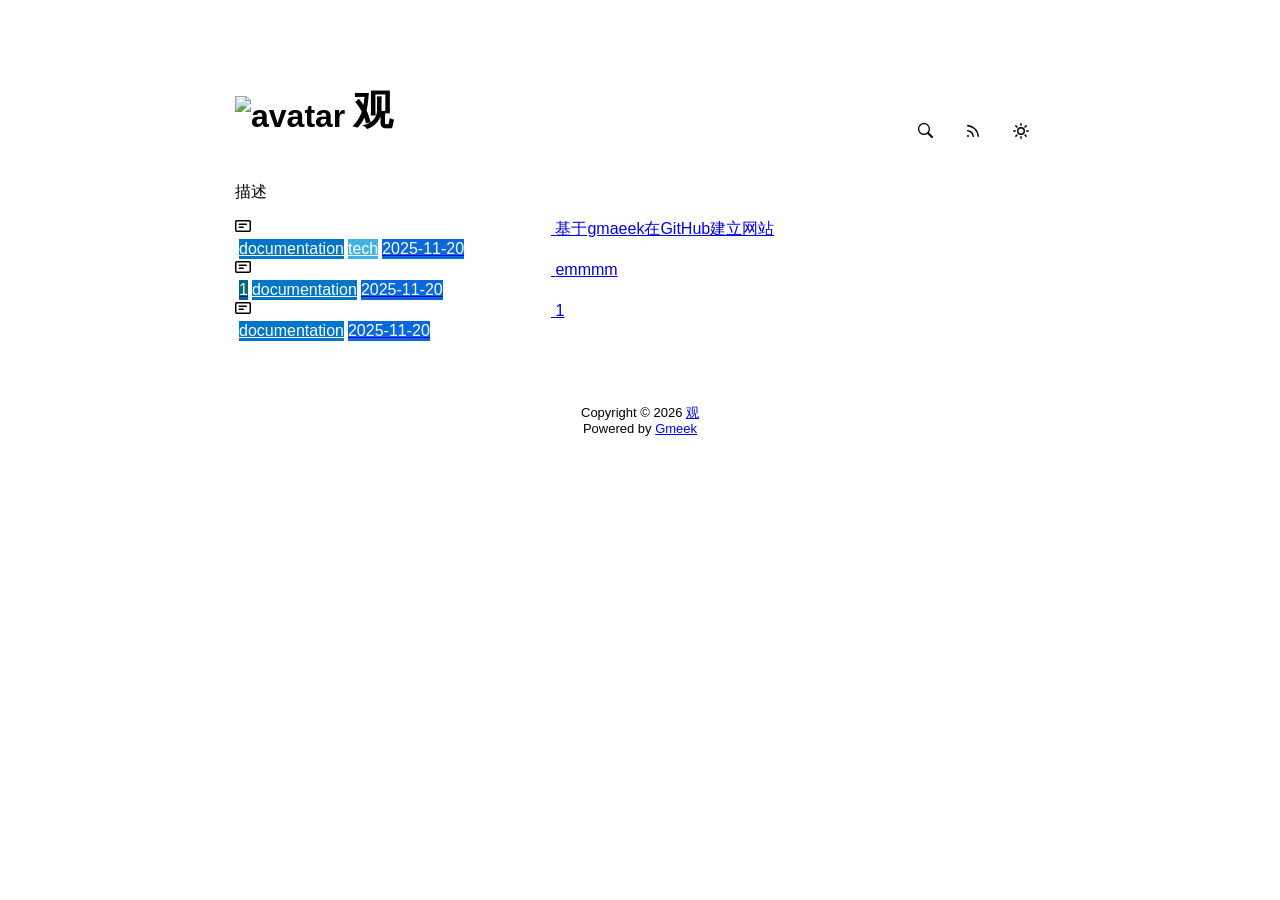
==== commit 3ab4fa7b: "🎉auto update by Gmeek action" ====
--- a/docs/index.html
+++ b/docs/index.html
@@ -5,721 +5,183 @@
     <meta name="viewport" content="width=device-width,initial-scale=1.0">
     <meta http-equiv="X-UA-Compatible" content="IE=edge">
     <link href='https://mirrors.sustech.edu.cn/cdnjs/ajax/libs/Primer/21.0.7/primer.css' rel='stylesheet' />
-    <link rel="icon" href="https://github.githubassets.com/favicons/favicon.svg">
     
-    <meta name="description" content="观 - 记录技术与生活的思考">
-    <meta property="og:title" content="观">
-    <meta property="og:description" content="观 - 记录技术与生活的思考">
-    <meta property="og:type" content="blog">
-    <meta property="og:url" content="https://mouugw.github.io">
-    <meta property="og:image" content="https://github.githubassets.com/favicons/favicon.svg">
-    <title>观</title>
+    <link rel="icon" href="https://github.githubassets.com/favicons/favicon.svg"><script>
+        let theme = localStorage.getItem("meek_theme") || "light";
+        document.documentElement.setAttribute("data-color-mode", theme);
+    </script>
+<meta name="description" content="描述">
+<meta property="og:title" content="观">
+<meta property="og:description" content="描述">
+<meta property="og:type" content="blog">
+<meta property="og:url" content="https://mouugw.github.io">
+<meta property="og:image" content="https://github.githubassets.com/favicons/favicon.svg">
+<title>观</title>
 
-    <style>
-        /* 基础色彩变量（适配深浅主题） */
-        :root {
-            --primary: #0969da; /* 主色：GitHub蓝 */
-            --primary-light: #1976d2;
-            --primary-dark: #05386b;
-            --secondary: #6e7681; /* 辅助色：灰色 */
-            --accent: #ff6b6b; /* 强调色：浅红（用于RSS、高亮） */
-            --success: #10b981; /* 成功色：绿色 */
-            --warning: #f59e0b; /* 警告色：橙色 */
-            --bg-primary: #ffffff; /* 浅色背景 */
-            --bg-secondary: #f6f8fa; /* 浅色次要背景 */
-            --bg-tertiary: #f0f2f5; /* 浅色三级背景 */
-            --text-primary: #1f2328; /* 主要文本 */
-            --text-secondary: #6e7681; /* 次要文本 */
-            --text-tertiary: #949da9; /* tertiary文本 */
-            --border-primary: #e1e4e8; /* 主要边框 */
-            --border-secondary: #d1d5da; /* 次要边框 */
-            --shadow-sm: 0 2px 4px rgba(0, 0, 0, 0.04);
-            --shadow: 0 4px 8px rgba(0， 0， 0， 0.06);
-            --shadow-md: 0 6px 12px rgba(0, 0, 0, 0.08);
-            --radius-sm: 4px;
-            --radius: 8px;
-            --radius-lg: 12px;
-            --transition-fast: 0.2s ease;
-            --transition: 0.3s cubic-bezier(0.22, 1, 0.36, 1);
-        }
+</head>
+<style>
+body{box-sizing: border-box;min-width: 200px;max-width: 900px;margin: 20px auto;padding: 45px;font-size: 16px;font-family: sans-serif;line-height: 1.25;}
+#header{display:flex;padding-bottom:8px;border-bottom: 1px solid var(--borderColor-muted, var(--color-border-muted));margin-bottom: 16px;}
+#footer {margin-top:64px; text-align: center;font-size: small;}
 
-        /* 深色主题变量覆盖 */
-        [data-color-mode="dark"] {
-            --bg-primary: #0d1117;
-            --bg-secondary: #161b22;
-            --bg-tertiary: #21262d;
-            --text-primary: #f0f0f0;
-            --text-secondary: #c9d1d9;
-            --text-tertiary: #8b949e;
-            --border-primary: #30363d;
-            --border-secondary: #2a2f36;
-            --shadow-sm: 0 2px 4px rgba(0, 0, 0, 0.2);
-            --shadow: 0 4px 8px rgba(0, 0, 0, 0.25);
-            --shadow-md: 0 6px 12px rgba(0, 0, 0, 0.3);
-        }
+</style>
 
-        /* 全局重置与基础样式 */
-        * {
-            margin: 0;
-            padding: 0;
-            box-sizing: border-box;
-        }
+<style>
+.avatar {transition: 0.8s;width:64px;height:64px;object-fit: cover;}
+.avatar:hover{transform: scale(1.15) rotate(360deg);}
+#header h1 a{color:inherit;text-decoration:none;vertical-align: bottom;font-size:40px;font-family:Monaco;margin-left:8px;}
+.title-right{display:flex;margin:auto 0 0 auto;}
+.title-right button{margin-right:8px;padding:16px;}
+.title-right .circle{padding: 14px 16px;}
 
-        body {
-            min-width: 200px;
-            max-width: 900px;
-            margin: 30px auto;
-            padding: 30px;
-            font-size: 16px;
-            font-family: -apple-system， BlinkMacSystemFont, "Segoe UI", Roboto, Oxygen, Ubuntu, Cantarell, "Open Sans", "Helvetica Neue", sans-serif;
-            line-height: 1.65;
-            color: var(--text-primary);
-            background-color: var(--bg-primary);
-            transition: background-color var(--transition), color var(--transition);
-            opacity: 0;
-            animation: fade-in 0.6s ease forwards;
-        }
+.SideNav{min-width: 360px;}
+.SideNav-icon{margin-right: 16px}
+.SideNav-item .Label{color: #fff;margin-left:4px;}
+.d-flex{min-width:0;}
+.listTitle{overflow:hidden;white-space:nowrap;text-overflow: ellipsis;max-width: 100%;}
+.listLabels{white-space:nowrap;display:flex;}
+.listLabels object{max-height:16px;max-width:24px;}
 
-        /* 页面渐入效果 */
-        @keyframes fade-in {
-            from { opacity: 0; transform: translateY(10px); }
-            to { opacity: 1; transform: translateY(0); }
-        }
+@media (max-width: 600px) {
+    body {padding: 8px;}
+    .avatar {width:40px;height:40px;}
+    .blogTitle{display:none;}
+    #buttonRSS{display:none;}
+    .LabelTime{display:none;}
+}
+</style>
 
-        /* 链接样式统一 */
-        a {
-            color: var(--primary);
-            text-decoration: none;
-            transition: color var(--transition), transform var(--transition);
-        }
-        a:hover {
-            color: var(--primary-dark);
-            transform: translateY(-1px);
-        }
 
-        /* 按钮样式优化 */
-        .btn {
-            transition: all var(--transition);
-        }
-        .btn-invisible {
-            color: var(--text-secondary);
-            background-color: transparent;
-            border: none;
-        }
-        .btn-invisible:hover {
-            color: var(--primary);
-            background-color: var(--bg-secondary);
-            transform: translateY(-1px);
-        }
-        .circle {
-            border-radius: 50% !important;
-        }
-
-        /* 头部样式 */
-        #header {
-            display: flex;
-            align-items: center;
-            padding-bottom: 20px;
-            margin-bottom: 40px;
-            border-bottom: 1px solid var(--border-primary);
-            position: relative;
-        }
-
-        /* 头像美化（增加渐变边框） */
-        .avatar {
-            width: 72px;
-            height: 72px;
-            object-fit: cover;
-            border-radius: 50%;
-            border: 3px solid transparent;
-            background: linear-gradient(135deg, var(--primary), var(--accent)) border-box;
-            -webkit-mask: linear-gradient(#fff 0 0) padding-box, linear-gradient(#fff 0 0);
-            -webkit-mask-composite: xor;
-            mask-composite: exclude;
-            box-shadow: var(--shadow);
-            transition: all 0.6s cubic-bezier(0.22, 1, 0.36, 1);
-        }
-        .avatar:hover {
-            transform: scale(1.08) rotate(360deg);
-            box-shadow: var(--shadow-md);
-        }
-
-        /* 标题样式 */
-        #header h1 {
-            display: flex;
-            align-items: center;
-        }
-        #header h1 a {
-            font-size: 42px;
-            font-family: "Monaco", "Menlo", monospace;
-            margin-left: 16px;
-            font-weight: 700;
-            color: var(--text-primary);
-            background: linear-gradient(90deg， var(--primary)， var(--accent));
-            -webkit-background-clip: text;
-            background-clip: text;
-            -webkit-text-fill-color: transparent;
-        }
-
-        /* 头部右侧按钮组 */
-        。title-right {
-            display: flex;
-            margin-left: auto;
-            gap: 8px;
-        }
-        。title-right button,
-        。title-right a {
-            display: flex;
-            align-items: center;
-            justify-content: center;
-            width: 44px;
-            height: 44px;
-            padding: 0;
-        }
-        。title-right svg {
-            transition: fill var(--transition), transform var(--transition);
-        }
-        #buttonSearch svg {
-            fill: var(--text-secondary);
-        }
-        #buttonSearch:hover svg {
-            fill: var(--primary);
-            transform: scale(1.1);
-        }
-        #buttonRSS svg {
-            fill: var(--accent);
-        }
-        #buttonRSS:hover svg {
-            fill: #ff4757;
-            transform: scale(1.1);
-        }
-        #themeSwitch {
-            fill: var(--text-secondary);
-        }
-        。theme-switch-btn:hover #themeSwitch {
-            fill: var(--primary);
-            transform: scale(1.1);
-        }
-
-        /* 内容区样式 */
-        /* 博客描述文本 */
-        #content > div:first-child {
-            font-size: 18px;
-            color: var(--text-secondary);
-            margin-bottom: 32px;
-            line-height: 1.8;
-            text-align: center;
-            padding: 16px;
-            background-color: var(--bg-secondary);
-            border-radius: var(--radius);
-            box-shadow: var(--shadow-sm);
-        }
-
-        /* 文章列表容器 */
-        。SideNav {
-            min-width: auto;
-            border: 1px solid var(--border-primary);
-            border-radius: var(--radius-lg);
-            overflow: hidden;
-            box-shadow: var(--shadow-sm);
-            transition: box-shadow var(--transition);
-        }
-        .SideNav:hover {
-            box-shadow: var(--shadow);
-        }
-
-        /* 文章列表项 */
-        .SideNav-item {
-            display: flex;
-            align-items: center;
-            justify-content: space-between;
-            padding: 16px 20px;
-            border-bottom: 1px solid var(--border-primary);
-            transition: all var(--transition);
-        }
-        .SideNav-item:last-child {
-            border-bottom: none;
-        }
-        .SideNav-item:hover {
-            background-color: var(--bg-secondary);
-            transform: translateX(0);
-            padding-left: 24px; /* hover时左移padding，模拟位移效果 */
-        }
-        .SideNav-item:hover .SideNav-icon {
-            color: var(--primary);
-            transform: scale(1.2);
-        }
-
-        /* 文章图标 */
-        .SideNav-icon {
-            margin-right: 16px;
-            color: var(--text-tertiary);
-            transition: all var(--transition);
-        }
-        .SideNav-icon octicon {
-            width: 20px;
-            height: 20px;
-        }
-
-        /* 文章标题 */
-        .listTitle {
-            font-size: 17px;
-            font-weight: 500;
-            color: var(--text-primary);
-            overflow: hidden;
-            white-space: nowrap;
-            text-overflow: ellipsis;
-            max-width: 100%;
-            position: relative;
-        }
-        .listTitle:hover {
-            color: var(--primary);
-        }
-        /* 长标题hover提示 */
-        .listTitle:hover::after {
-            content: attr(title);
-            position: absolute;
-            bottom: 100%;
-            left: 0;
-            background-color: var(--bg-tertiary);
-            border: 1px solid var(--border-secondary);
-            border-radius: var(--radius-sm);
-            padding: 6px 12px;
-            font-size: 13px;
-            white-space: normal;
-            width: 280px;
-            z-index: 10;
-            box-shadow: var(--shadow);
-            color: var(--text-primary);
-        }
-
-        /* 标签组样式 */
-        .listLabels {
-            display: flex;
-            flex-wrap: wrap;
-            gap: 6px;
-            align-items: center;
-        }
-        .Label {
-            padding: 3px 10px;
-            border-radius: 16px; /* 胶囊形标签 */
-            font-size: 12px;
-            font-weight: 500;
-            color: #fff;
-            transition: all var(--transition-fast);
-        }
-        .Label:hover {
-            transform: translateY(-2px);
-            box-shadow: var(--shadow-sm);
-        }
-        /* 标签颜色优化（按分类统一） */
-        .LabelName[data-tag="documentation"] {
-            background-color: var(--primary);
-        }
-        .LabelName[data-tag="tech"] {
-            background-color: var(--success);
-        }
-        .LabelName[data-tag="life"] { /* 生活类标签颜色 */
-            background-color: var(--warning);
-        }
-        .LabelTime {
-            background-color: var(--text-tertiary) !important;
-            color: var(--bg-primary) !important;
-        }
-        /* 标签内链接样式 */
-        .LabelName a {
-            color: #fff !important;
-            display: inline-block;
-        }
-        .LabelName a:hover {
-            color: #fff !important;
-            transform: none;
-            text-decoration: underline;
-        }
-
-        /* 页脚样式 */
-        #footer {
-            margin-top: 80px;
-            padding-top: 32px;
-            border-top: 1px solid var(--border-primary);
-            text-align: center;
-            font-size: 14px;
-            color: var(--text-secondary);
-            position: relative;
-        }
-        /* 页脚装饰线 */
-        #footer::before {
-            content: "";
-            position: absolute;
-            top: 0;
-            left: 50%;
-            transform: translateX(-50%);
-            width: 60px;
-            height: 3px;
-            background: linear-gradient(90deg, var(--primary), var(--accent));
-            border-radius: 3px;
-        }
-        #footer1 {
-            margin-bottom: 12px;
-            font-weight: 500;
-            font-size: 15px;
-        }
-        #footer2 {
-            display: flex;
-            align-items: center;
-            justify-content: center;
-            gap: 16px;
-            flex-wrap: wrap;
-            margin-top: 16px;
-        }
-        #runday {
-            display: flex;
-            align-items: center;
-            gap: 6px;
-        }
-        #runday::before {
-            content: "📅";
-            font-size: 16px;
-        }
-        #footer a {
-            color: var(--primary);
-            font-weight: 500;
-        }
-        #footer a:hover {
-            color: var(--primary-dark);
-            text-decoration: underline;
-            text-underline-offset: 2px;
-        }
-
-        /* 回到顶部按钮 */
-        #backToTop {
-            position: fixed;
-            bottom: 40px;
-            right: 40px;
-            width: 48px;
-            height: 48px;
-            border-radius: 50%;
-            background: linear-gradient(135deg, var(--primary), var(--primary-dark));
-            color: white;
-            border: none;
-            cursor: pointer;
-            box-shadow: var(--shadow);
-            transition: all var(--transition);
-            opacity: 0;
-            pointer-events: none;
-            display: flex;
-            align-items: center;
-            justify-content: center;
-            z-index: 999;
-        }
-        #backToTop:hover {
-            background: linear-gradient(135deg, var(--primary-light), var(--primary));
-            box-shadow: var(--shadow-md);
-            transform: translateY(-3px);
-        }
-        #backToTop svg {
-            width: 24px;
-            height: 24px;
-            transition: transform var(--transition);
-        }
-        #backToTop:hover svg {
-            transform: translateY(-2px);
-        }
-        /* 显示时的过渡 */
-        #backToTop.show {
-            opacity: 1;
-            pointer-events: auto;
-            transform: translateY(0);
-        }
-
-        /* 骨架屏动画 */
-        @keyframes skeleton-loading {
-            0% { background-position: 200% 0; }
-            100% { background-position: -200% 0; }
-        }
-
-        /* 响应式样式 - 平板 */
-        @media (max-width: 768px) {
-            body {
-                padding: 20px;
-                margin: 15px auto;
-            }
-
-            #header {
-                padding-bottom: 16px;
-                margin-bottom: 30px;
-            }
-
-            .avatar {
-                width: 60px;
-                height: 60px;
-            }
-
-            #header h1 a {
-                font-size: 32px;
-                margin-left: 12px;
-            }
-
-            .title-right {
-                gap: 4px;
-            }
-
-            .title-right button,
-            .title-right a {
-                width: 40px;
-                height: 40px;
-            }
-
-            #content > div:first-child {
-                font-size: 16px;
-                padding: 12px;
-                margin-bottom: 24px;
-            }
-
-            .SideNav-item {
-                padding: 14px 16px;
-                flex-direction: column;
-                align-items: flex-start;
-                gap: 8px;
-            }
-
-            .SideNav-item:hover {
-                padding-left: 18px;
-            }
-
-            .listLabels {
-                width: 100%;
-                justify-content: flex-start;
-            }
-
-            #footer {
-                margin-top: 60px;
-                padding-top: 24px;
-            }
-
-            #footer2 {
-                gap: 12px;
-            }
-
-            #backToTop {
-                width: 44px;
-                height: 44px;
-                bottom: 30px;
-                right: 30px;
-            }
-        }
-
-        /* 响应式样式 - 手机 */
-        @media (max-width: 480px) {
-            body {
-                padding: 16px;
-            }
-
-            #header h1 a {
-                font-size: 28px;
-            }
-
-            .SideNav-item {
-                padding: 12px 14px;
-            }
-
-            .listTitle {
-                font-size: 16px;
-            }
-
-            .Label {
-                padding: 2px 8px;
-                font-size: 11px;
-            }
-        }
-    </style>
-</head>
 
 <body>
     <div id="header">
-        <h1>
-            <img src="https://github.githubassets.com/favicons/favicon.svg" class="avatar circle" id="avatarImg" alt="avatar">
-            <a class="blogTitle">观</a>
-        </h1>
-        <div class="title-right">
-            <a href="https://mouugw.github.io/tag.html" id="buttonSearch" class="btn btn-invisible circle" title="搜索">
-                <svg class="octicon" width="16" height="16" >
-                    <path id="pathSearch" fill-rule="evenodd"></path>
-                </svg>
-            </a>
-            
-            <a href="https://mouugw.github.io/rss.xml" target="_blank" id="buttonRSS" class="btn btn-invisible circle" title="RSS">
-                <svg class="octicon" width="16" height="16" >
-                    <path id="pathRSS" fill-rule="evenodd"></path>
-                </svg>
-            </a>
-            <a class="btn btn-invisible circle theme-switch-btn" onclick="modeSwitch()" title="切换主题">
-                <svg class="octicon" width="16" height="16" >
-                    <path id="themeSwitch" fill-rule="evenodd"></path>
-                </svg>
-            </a>
-        </div>
+<h1>
+    <img src="https://github.githubassets.com/favicons/favicon.svg" class="avatar circle" id="avatarImg" alt="avatar"><a class="blogTitle">观</a></h1>
+<div class="title-right">
+    <a href="https://mouugw.github.io/tag.html" id="buttonSearch" class="btn btn-invisible circle" title="搜索">
+        <svg class="octicon" width="16" height="16" >
+            <path id="pathSearch" fill-rule="evenodd"></path>
+        </svg>
+    </a>
+    
+    
+    <a href="https://mouugw.github.io/rss.xml" target="_blank" id="buttonRSS" class="btn btn-invisible circle" title="RSS">
+        <svg class="octicon" width="16" height="16" >
+            <path id="pathRSS" fill-rule="evenodd"></path>
+        </svg>
+    </a>
+    <a class="btn btn-invisible circle" onclick="modeSwitch()" title="切换主题">
+        <svg class="octicon" width="16" height="16" >
+            <path id="themeSwitch" fill-rule="evenodd"></path>
+        </svg>
+    </a>
+</div>
+</div>
+    <div id="content">
+<div style="margin-bottom: 16px;">描述</div>
+<nav class="SideNav border">
+<a class="SideNav-item d-flex flex-items-center flex-justify-between" href="post/ji-yu-gmaeek-zai-GitHub-jian-li-wang-zhan.html">
+    <div class="d-flex flex-items-center">
+        <svg class="SideNav-icon octicon" style="witdh:16px;height:16px"><path class="svgTop0" d=""></path>
+        </svg>
+        <span class="listTitle">基于gmaeek在GitHub建立网站</span>
     </div>
+    <div class="listLabels">
+        
+        <span class="Label LabelName" style="background-color:#0075ca"><object><a style="color:#fff" href="tag.html#documentation">documentation</a></object></span><span class="Label LabelName" style="background-color:#3fb3e5"><object><a style="color:#fff" href="tag.html#tech">tech</a></object></span>
+        <span class="Label LabelTime" style="background-color:#0969da">2025-11-20</span>
+    </div>
+</a><a class="SideNav-item d-flex flex-items-center flex-justify-between" href="post/emmmm.html">
+    <div class="d-flex flex-items-center">
+        <svg class="SideNav-icon octicon" style="witdh:16px;height:16px"><path class="svgTop0" d=""></path>
+        </svg>
+        <span class="listTitle">emmmm</span>
+    </div>
+    <div class="listLabels">
+        <span class="Label" style="background-color:#006b75">1</span>
+        <span class="Label LabelName" style="background-color:#0075ca"><object><a style="color:#fff" href="tag.html#documentation">documentation</a></object></span>
+        <span class="Label LabelTime" style="background-color:#0969da">2025-11-20</span>
+    </div>
+</a><a class="SideNav-item d-flex flex-items-center flex-justify-between" href="post/1.html">
+    <div class="d-flex flex-items-center">
+        <svg class="SideNav-icon octicon" style="witdh:16px;height:16px"><path class="svgTop0" d=""></path>
+        </svg>
+        <span class="listTitle">1</span>
+    </div>
+    <div class="listLabels">
+        
+        <span class="Label LabelName" style="background-color:#0075ca"><object><a style="color:#fff" href="tag.html#documentation">documentation</a></object></span>
+        <span class="Label LabelTime" style="background-color:#0969da">2025-11-20</span>
+    </div>
+</a>
+</nav>
+</div>
+    <div id="footer"><div id="footer1">Copyright © <span id="copyrightYear"></span> <a href="https://mouugw.github.io">观</a></div>
+<div id="footer2">
+    <span id="runday"></span><span>Powered by <a href="https://meekdai.com/Gmeek.html" target="_blank">Gmeek</a></span>
+</div>
 
-    <div id="content">
-        <div>观 - 记录技术探索与生活思考，在沉淀中成长</div>
-        <nav class="SideNav border">
-            <a class="SideNav-item d-flex flex-items-center flex-justify-between" href="post/ji-yu-gmaeek-zai-GitHub-jian-li-wang-zhan.html">
-                <div class="d-flex flex-items-center">
-                    <svg class="SideNav-icon octicon" style="width:16px;height:16px">
-                        <path class="svgTop0" d=""></path>
-                    </svg>
-                    <span class="listTitle" title="基于gmaeek在GitHub建立网站">基于gmaeek在GitHub建立网站</span>
-                </div>
-                <div class="listLabels">
-                    <span class="Label LabelName" data-tag="documentation">
-                        <a style="color:#fff" href="tag.html#documentation">documentation</a>
-                    </span>
-                    <span class="Label LabelName" data-tag="tech">
-                        <a style="color:#fff" href="tag.html#tech">tech</a>
-                    </span>
-                    <span class="Label LabelTime">2025-11-20</span>
-                </div>
-            </a>
-            <a class="SideNav-item d-flex flex-items-center flex-justify-between" href="post/emmmm.html">
-                <div class="d-flex flex-items-center">
-                    <svg class="SideNav-icon octicon" style="width:16px;height:16px">
-                        <path class="svgTop0" d=""></path>
-                    </svg>
-                    <span class="listTitle" title="emmmm">emmmm</span>
-                </div>
-                <div class="listLabels">
-                    <span class="Label" style="background-color:#006b75">1</span>
-                    <span class="Label LabelName" data-tag="documentation">
-                        <a style="color:#fff" href="tag.html#documentation">documentation</a>
-                    </span>
-                    <span class="Label LabelTime">2025-11-20</span>
-                </div>
-            </a>
-            <a class="SideNav-item d-flex flex-items-center flex-justify-between" href="post/1.html">
-                <div class="d-flex flex-items-center">
-                    <svg class="SideNav-icon octicon" style="width:16px;height:16px">
-                        <path class="svgTop0" d=""></path>
-                    </svg>
-                    <span class="listTitle" title="1">1</span>
-                </div>
-                <div class="listLabels">
-                    <span class="Label LabelName" data-tag="documentation">
-                        <a style="color:#fff" href="tag.html#documentation">documentation</a>
-                    </span>
-                    <span class="Label LabelTime">2025-11-20</span>
-                </div>
-            </a>
-        </nav>
-    </div>
+<script>
+var now=new Date();
+document.getElementById("copyrightYear").innerHTML=now.getFullYear();
 
-    <div id="footer">
-        <div id="footer1">Copyright © <span id="copyrightYear"></span> <a href="https://mouugw.github.io">观</a></div>
-        <div id="footer2">
-            <span id="runday"></span>
-            <span>Powered by <a href="https://meekdai.com/Gmeek.html" target="_blank">Gmeek</a></span>
-        </div>
-    </div>
+if(""!=""){
+    var startSite=new Date("");
+    var diff=now.getTime()-startSite.getTime();
+    var diffDay=Math.floor(diff/(1000*60*60*24));
+    document.getElementById("runday").innerHTML="网站运行"+diffDay+"天"+" • ";
+}
+</script></div>
+</body>
+<script>
+var IconList={'sun': 'M8 10.5a2.5 2.5 0 100-5 2.5 2.5 0 000 5zM8 12a4 4 0 100-8 4 4 0 000 8zM8 0a.75.75 0 01.75.75v1.5a.75.75 0 01-1.5 0V.75A.75.75 0 018 0zm0 13a.75.75 0 01.75.75v1.5a.75.75 0 01-1.5 0v-1.5A.75.75 0 018 13zM2.343 2.343a.75.75 0 011.061 0l1.06 1.061a.75.75 0 01-1.06 1.06l-1.06-1.06a.75.75 0 010-1.06zm9.193 9.193a.75.75 0 011.06 0l1.061 1.06a.75.75 0 01-1.06 1.061l-1.061-1.06a.75.75 0 010-1.061zM16 8a.75.75 0 01-.75.75h-1.5a.75.75 0 010-1.5h1.5A.75.75 0 0116 8zM3 8a.75.75 0 01-.75.75H.75a.75.75 0 010-1.5h1.5A.75.75 0 013 8zm10.657-5.657a.75.75 0 010 1.061l-1.061 1.06a.75.75 0 11-1.06-1.06l1.06-1.06a.75.75 0 011.06 0zm-9.193 9.193a.75.75 0 010 1.06l-1.06 1.061a.75.75 0 11-1.061-1.06l1.06-1.061a.75.75 0 011.061 0z', 'moon': 'M9.598 1.591a.75.75 0 01.785-.175 7 7 0 11-8.967 8.967.75.75 0 01.961-.96 5.5 5.5 0 007.046-7.046.75.75 0 01.175-.786zm1.616 1.945a7 7 0 01-7.678 7.678 5.5 5.5 0 107.678-7.678z', 'sync': 'M1.705 8.005a.75.75 0 0 1 .834.656 5.5 5.5 0 0 0 9.592 2.97l-1.204-1.204a.25.25 0 0 1 .177-.427h3.646a.25.25 0 0 1 .25.25v3.646a.25.25 0 0 1-.427.177l-1.38-1.38A7.002 7.002 0 0 1 1.05 8.84a.75.75 0 0 1 .656-.834ZM8 2.5a5.487 5.487 0 0 0-4.131 1.869l1.204 1.204A.25.25 0 0 1 4.896 6H1.25A.25.25 0 0 1 1 5.75V2.104a.25.25 0 0 1 .427-.177l1.38 1.38A7.002 7.002 0 0 1 14.95 7.16a.75.75 0 0 1-1.49.178A5.5 5.5 0 0 0 8 2.5Z', 'search': 'M15.7 13.3l-3.81-3.83A5.93 5.93 0 0 0 13 6c0-3.31-2.69-6-6-6S1 2.69 1 6s2.69 6 6 6c1.3 0 2.48-.41 3.47-1.11l3.83 3.81c.19.2.45.3.7.3.25 0 .52-.09.7-.3a.996.996 0 0 0 0-1.41v.01zM7 10.7c-2.59 0-4.7-2.11-4.7-4.7 0-2.59 2.11-4.7 4.7-4.7 2.59 0 4.7 2.11 4.7 4.7 0 2.59-2.11 4.7-4.7 4.7z', 'rss': 'M2.002 2.725a.75.75 0 0 1 .797-.699C8.79 2.42 13.58 7.21 13.974 13.201a.75.75 0 0 1-1.497.098 10.502 10.502 0 0 0-9.776-9.776.747.747 0 0 1-.7-.798ZM2.84 7.05h-.002a7.002 7.002 0 0 1 6.113 6.111.75.75 0 0 1-1.49.178 5.503 5.503 0 0 0-4.8-4.8.75.75 0 0 1 .179-1.489ZM2 13a1 1 0 1 1 2 0 1 1 0 0 1-2 0Z', 'upload': 'M2.75 14A1.75 1.75 0 0 1 1 12.25v-2.5a.75.75 0 0 1 1.5 0v2.5c0 .138.112.25.25.25h10.5a.25.25 0 0 0 .25-.25v-2.5a.75.75 0 0 1 1.5 0v2.5A1.75 1.75 0 0 1 13.25 14Z M11.78 4.72a.749.749 0 1 1-1.06 1.06L8.75 3.811V9.5a.75.75 0 0 1-1.5 0V3.811L5.28 5.78a.749.749 0 1 1-1.06-1.06l3.25-3.25a.749.749 0 0 1 1.06 0l3.25 3.25Z', 'post': 'M0 3.75C0 2.784.784 2 1.75 2h12.5c.966 0 1.75.784 1.75 1.75v8.5A1.75 1.75 0 0 1 14.25 14H1.75A1.75 1.75 0 0 1 0 12.25Zm1.75-.25a.25.25 0 0 0-.25.25v8.5c0 .138.112.25.25.25h12.5a.25.25 0 0 0 .25-.25v-8.5a.25.25 0 0 0-.25-.25ZM3.5 6.25a.75.75 0 0 1 .75-.75h7a.75.75 0 0 1 0 1.5h-7a.75.75 0 0 1-.75-.75Zm.75 2.25h4a.75.75 0 0 1 0 1.5h-4a.75.75 0 0 1 0-1.5Z'};
+var utterancesLoad=0;
 
-    <!-- 回到顶部按钮 -->
-    <button id="backToTop">
-        <svg class="octicon" viewBox="0 0 16 16">
-            <path d="M7.707 14.707a1 1 0 0 1-1.414 0l-4-4a1 1 0 0 1 0-1.414l4-4a1 1 0 0 1 1.414 1.414L5.414 9H13a1 1 0 1 1 0 2H5.414l2.293 2.293a1 1 0 0 1 0 1.414z" />
-        </svg>
-    </button>
+let themeSettings={
+    "dark": ["dark","moon","#00f0ff","dark-blue"],
+    "light": ["light","sun","#ff5000","github-light"],
+    "auto": ["auto","sync","","preferred-color-scheme"]
+};
+function changeTheme(mode, icon, color, utheme){
+    document.documentElement.setAttribute("data-color-mode",mode);
+    document.getElementById("themeSwitch").setAttribute("d",value=IconList[icon]);
+    document.getElementById("themeSwitch").parentNode.style.color=color;
+    if(utterancesLoad==1){utterancesTheme(utheme);}
+}
+function modeSwitch(){
+    let currentMode=document.documentElement.getAttribute('data-color-mode');
+    let newMode = currentMode === "light" ? "dark" : currentMode === "dark" ? "auto" : "light";
+    localStorage.setItem("meek_theme", newMode);
+    if(themeSettings[newMode]){
+        changeTheme(...themeSettings[newMode]);
+    }
+}
+function utterancesTheme(theme){
+    const message={type:'set-theme',theme: theme};
+    const iframe=document.getElementsByClassName('utterances-frame')[0];
+    iframe.contentWindow.postMessage(message,'https://utteranc.es');
+}
+if(themeSettings[theme]){changeTheme(...themeSettings[theme]);}
+console.log("\n %c Gmeek last https://github.com/Meekdai/Gmeek \n","padding:5px 0;background:#02d81d;color:#fff");
+</script>
 
-    <script>
-        // 版权年份与运行时间
-        var now = new Date();
-        document.getElementById("copyrightYear").innerHTML = now.getFullYear();
+<script>
+document.getElementById("pathSearch").setAttribute("d",IconList["search"]);
+document.getElementById("pathRSS").setAttribute("d",IconList["rss"]);
+iconTOP=document.getElementsByClassName("svgTop1");
+iconPost=document.getElementsByClassName("svgTop0");
+for(var i=0;i<iconTOP.length;i++){
+    iconTOP[i].setAttribute("d",IconList["upload"]);
+    iconTOP[i].parentNode.style.color="red";
+}
+for(var i=0;i<iconPost.length;i++){
+    iconPost[i].setAttribute("d",IconList["post"]);
+}
 
-        if("" != ""){
-            var startSite = new Date("");
-            var diff = now.getTime() - startSite.getTime();
-            var diffDay = Math.floor(diff/(1000*60*60*24));
-            document.getElementById("runday").innerHTML = "网站运行"+diffDay+"天"+" • ";
-        }
 
-        // 图标列表
-        var IconList = {
-            'sun': 'M8 10.5a2.5 2.5 0 100-5 2.5 2.5 0 000 5zM8 12a4 4 0 100-8 4 4 0 000 8zM8 0a.75.75 0 01.75.75v1.5a.75.75 0 01-1.5 0V.75A.75.75 0 018 0zm0 13a.75.75 0 01.75.75v1.5a.75.75 0 01-1.5 0v-1.5A.75.75 0 018 13zM2.343 2.343a.75.75 0 011.061 0l1.06 1.061a.75.75 0 01-1.06 1.06l-1.06-1.06a.75.75 0 010-1.06zm9.193 9.193a.75.75 0 011.06 0l1.061 1.06a.75.75 0 01-1.06 1.061l-1.061-1.06a.75.75 0 010-1.061zM16 8a.75.75 0 01-.75.75h-1.5a.75.75 0 010-1.5h1.5A.75.75 0 0116 8zM3 8a.75.75 0 01-.75.75H.75a.75.75 0 010-1.5h1.5A.75.75 0 013 8zm10.657-5.657a.75.75 0 010 1.061l-1.061 1.06a.75.75 0 11-1.06-1.06l1.06-1.06a.75.75 0 011.06 0zm-9.193 9.193a.75.75 0 010 1.06l-1.06 1.061a.75.75 0 11-1.061-1.06l1.06-1.061a.75.75 0 011.061 0z',
-            'moon': 'M9.598 1.591a.75.75 0 01.785-.175 7 7 0 11-8.967 8.967.75.75 0 01.961-.96 5.5 5.5 0 007.046-7.046.75.75 0 01.175-.786zm1.616 1.945a7 7 0 01-7.678 7.678 5.5 5.5 0 107.678-7.678z',
-            'sync': 'M1.705 8.005a.75.75 0 0 1 .834.656 5.5 5.5 0 0 0 9.592 2.97l-1.204-1.204a.25.25 0 0 1 .177-.427h3.646a.25.25 0 0 1 .25.25v3.646a.25.25 0 0 1-.427.177l-1.38-1.38A7.002 7.002 0 0 1 1.05 8.84a.75.75 0 0 1 .656-.834ZM8 2.5a5.487 5.487 0 0 0-4.131 1.869l1.204 1.204A.25.25 0 0 1 4.896 6H1.25A.25.25 0 0 1 1 5.75V2.104a.25.25 0 0 1 .427-.177l1.38 1.38A7.002 7.002 0 0 1 14.95 7.16a.75.75 0 0 1-1.49.178A5.5 5.5 0 0 0 8 2.5Z',
-            'search': 'M15.7 13.3l-3.81-3.83A5.93 5.93 0 0 0 13 6c0-3.31-2.69-6-6-6S1 2.69 1 6s2.69 6 6 6c1.3 0 2.48-.41 3.47-1.11l3.83 3.81c.19.2.45.3.7.3.25 0 .52-.09.7-.3a.996.996 0 0 0 0-1.41v.01zM7 10.7c-2.59 0-4.7-2.11-4.7-4.7 0-2.59 2.11-4.7 4.7-4.7 2.59 0 4.7 2.11 4.7 4.7 0 2.59-2.11 4.7-4.7 4.7z',
-            'rss': 'M2.002 2.725a.75.75 0 0 1 .797-.699C8.79 2.42 13.58 7.21 13.974 13.201a.75.75 0 0 1-1.497.098 10.502 10.502 0 0 0-9.776-9.776.747.747 0 0 1-.7-.798ZM2.84 7.05h-.002a7.002 7.002 0 0 1 6.113 6.111.75.75 0 0 1-1.49.178 5.503 5.503 0 0 0-4.8-4.8.75.75 0 0 1 .179-1.489ZM2 13a1 1 0 1 1 2 0 1 1 0 0 1-2 0Z',
-            'upload': 'M2.75 14A1.75 1.75 0 0 1 1 12.25v-2.5a.75.75 0 0 1 1.5 0v2.5c0 .138.112.25.25.25h10.5a.25.25 0 0 0 .25-.25v-2.5a.75.75 0 0 1 1.5 0v2.5A1.75 1.75 0 0 1 13.25 14Z M11.78 4.72a.749.749 0 1 1-1.06 1.06L8.75 3.811V9.5a.75.75 0 0 1-1.5 0V3.811L5.28 5.78a.749.749 0 1 1-1.06-1.06l3.25-3.25a.749.749 0 0 1 1.06 0l3.25 3.25Z',
-            'post': 'M0 3.75C0 2.784.784 2 1.75 2h12.5c.966 0 1.75.784 1.75 1.75v8.5A1.75 1.75 0 0 1 14.25 14H1.75A1.75 1.75 0 0 1 0 12.25Zm1.75-.25a.25.25 0 0 0-.25.25v8.5c0 .138.112.25.25.25h12.5a.25.25 0 0 0 .25-.25v-8.5a.25.25 0 0 0-.25-.25ZM3.5 6.25a.75.75 0 0 1 .75-.75h7a.75.75 0 0 1 0 1.5h-7a.75.75 0 0 1-.75-.75Zm.75 2.25h4a.75.75 0 0 1 0 1.5h-4a.75.75 0 0 1 0-1.5Z'
-        };
-        var utterancesLoad = 0;
 
-        // 主题设置
-        let themeSettings = {
-            "dark": ["dark","moon","#00f0ff","dark-blue"],
-            "light": ["light","sun","#ff5000","github-light"],
-            "auto": ["auto","sync","","preferred-color-scheme"]
-        };
 
-        // 初始化主题（自动适配系统）
-        let theme = localStorage.getItem("meek_theme");
-        if (!theme) {
-            theme = window.matchMedia("(prefers-color-scheme: dark)").matches ? "dark" : "light";
-            localStorage。setItem("meek_theme"， theme);
-        }
-        document。documentElement。setAttribute("data-color-mode"， theme);
+</script>
 
-        // 切换主题函数
-        function changeTheme(mode, icon, color, utheme){
-            document。documentElement。setAttribute("data-color-mode"， mode);
-            document。getElementById("themeSwitch")。setAttribute("d"， IconList[icon]);
-            document。getElementById("themeSwitch")。parentNode。style。color = color;
-            if(utterancesLoad == 1){utterancesTheme(utheme);}
-        }
-
-        function modeSwitch(){
-            let currentMode = document。documentElement。getAttribute('data-color-mode');
-            let newMode = currentMode === "light" ? "dark" : currentMode === "dark" ? "auto" : "light";
-            localStorage。setItem("meek_theme"， newMode);
-            if(themeSettings[newMode]){
-                changeTheme(...themeSettings[newMode]);
-            }
-        }
-
-        function utterancesTheme(theme){
-            const message = {type:'set-theme',theme: theme};
-            const iframe = document.getElementsByClassName('utterances-frame')[0];
-            iframe。contentWindow。postMessage(message，'https://utteranc.es');
-        }
-
-        // 应用当前主题
-        if(themeSettings[theme]){changeTheme(...themeSettings[theme]);}
-
-        // 初始化图标
-        document。getElementById("pathSearch")。setAttribute("d"， IconList["search"]);
-        document。getElementById("pathRSS")。setAttribute("d"， IconList["rss"]);
-        const iconPost = document。getElementsByClassName("svgTop0");
-
-        // 文章列表图标
-        for(var i=0; i<iconPost.length; i++){
-            iconPost[i]。setAttribute("d"， IconList["post"]);
-        }
-
-        // 回到顶部功能
-        const backToTopBtn = document.getElementById("backToTop");
-        window。addEventListener("scroll"， () => {
-            if (window。scrollY > 300) {
-                backToTopBtn。classList。add("show");
-            } else {
-                backToTopBtn。classList。remove("show");
-            }
-        });
-        backToTopBtn。addEventListener("click"， () => {
-            window。scrollTo({ top: 0， behavior: "smooth" });
-        });
-
-        // 控制台信息
-        console。log("\n %c Gmeek 美化版 - 基于 Meekdai/Gmeek \n","padding:5px 0;background:#0969da;color:#fff");
-    </script>
-</body>
-</html>
 
 </html>
